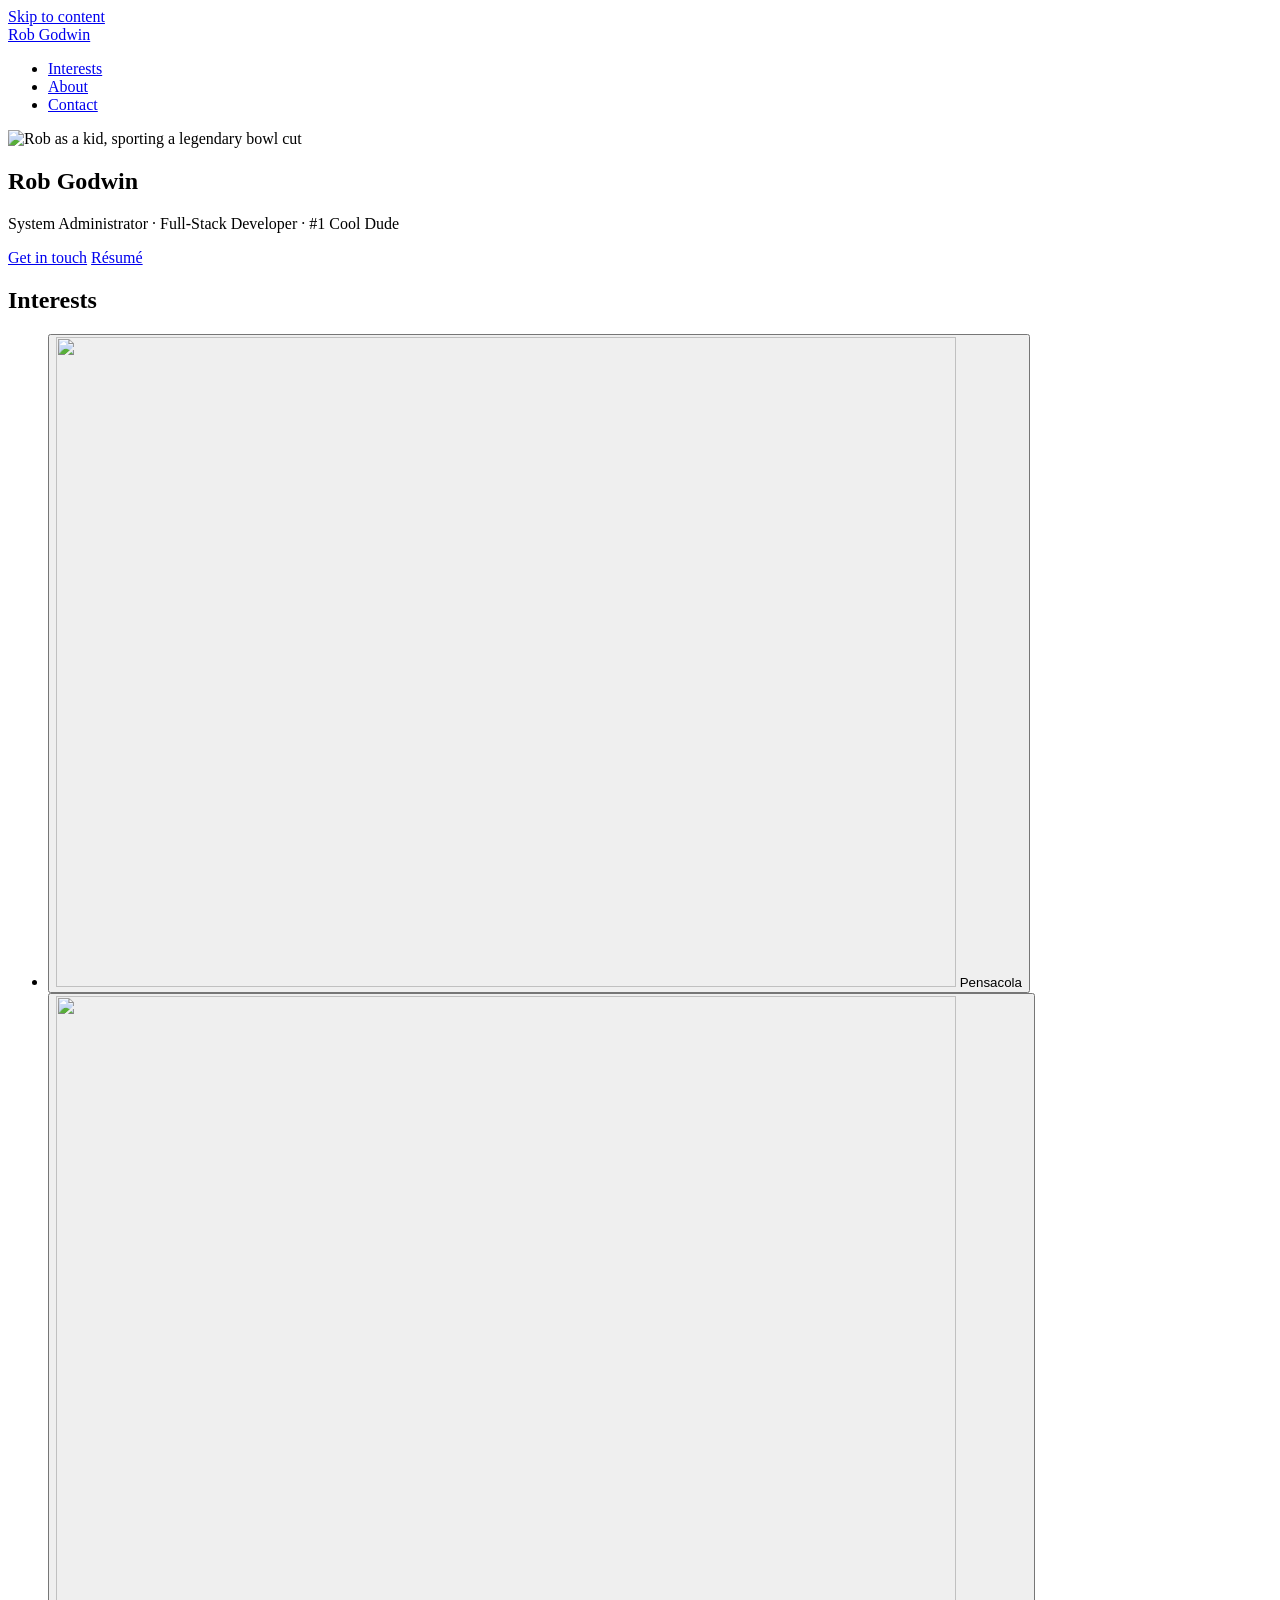
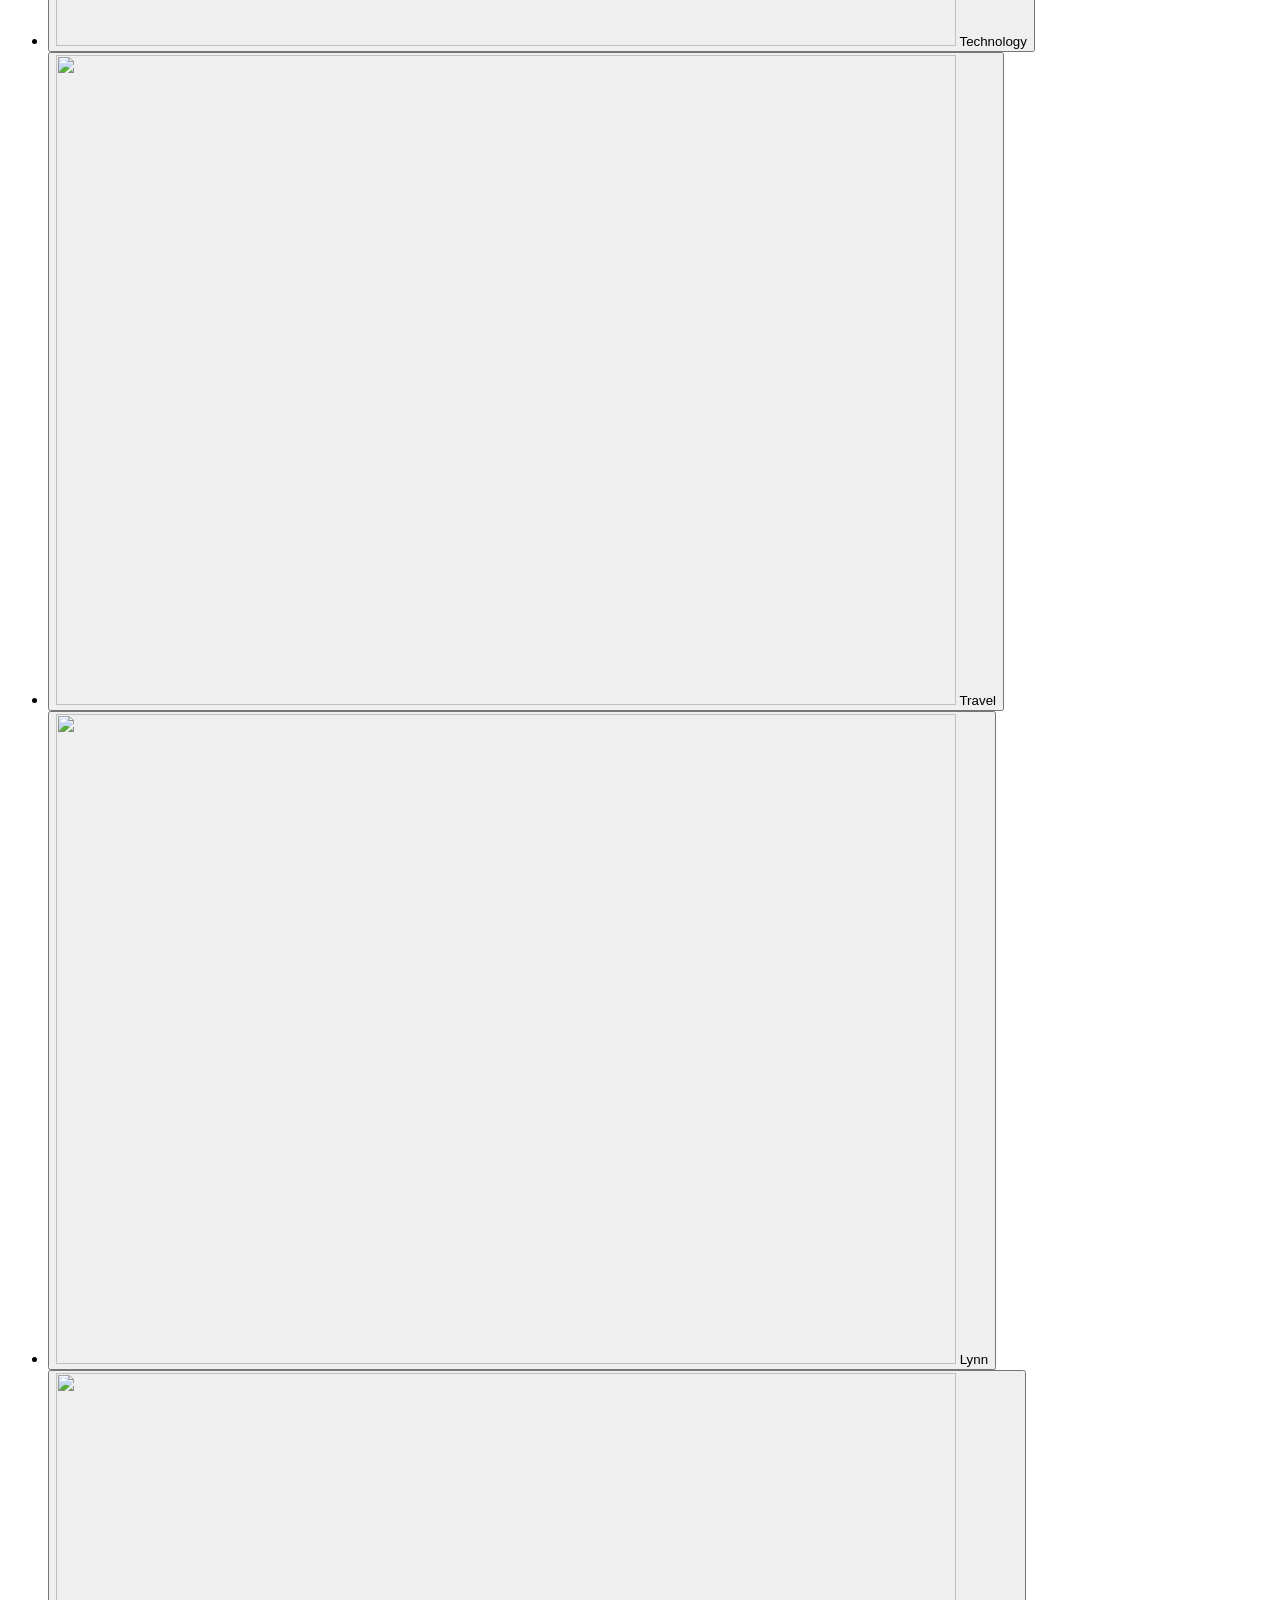
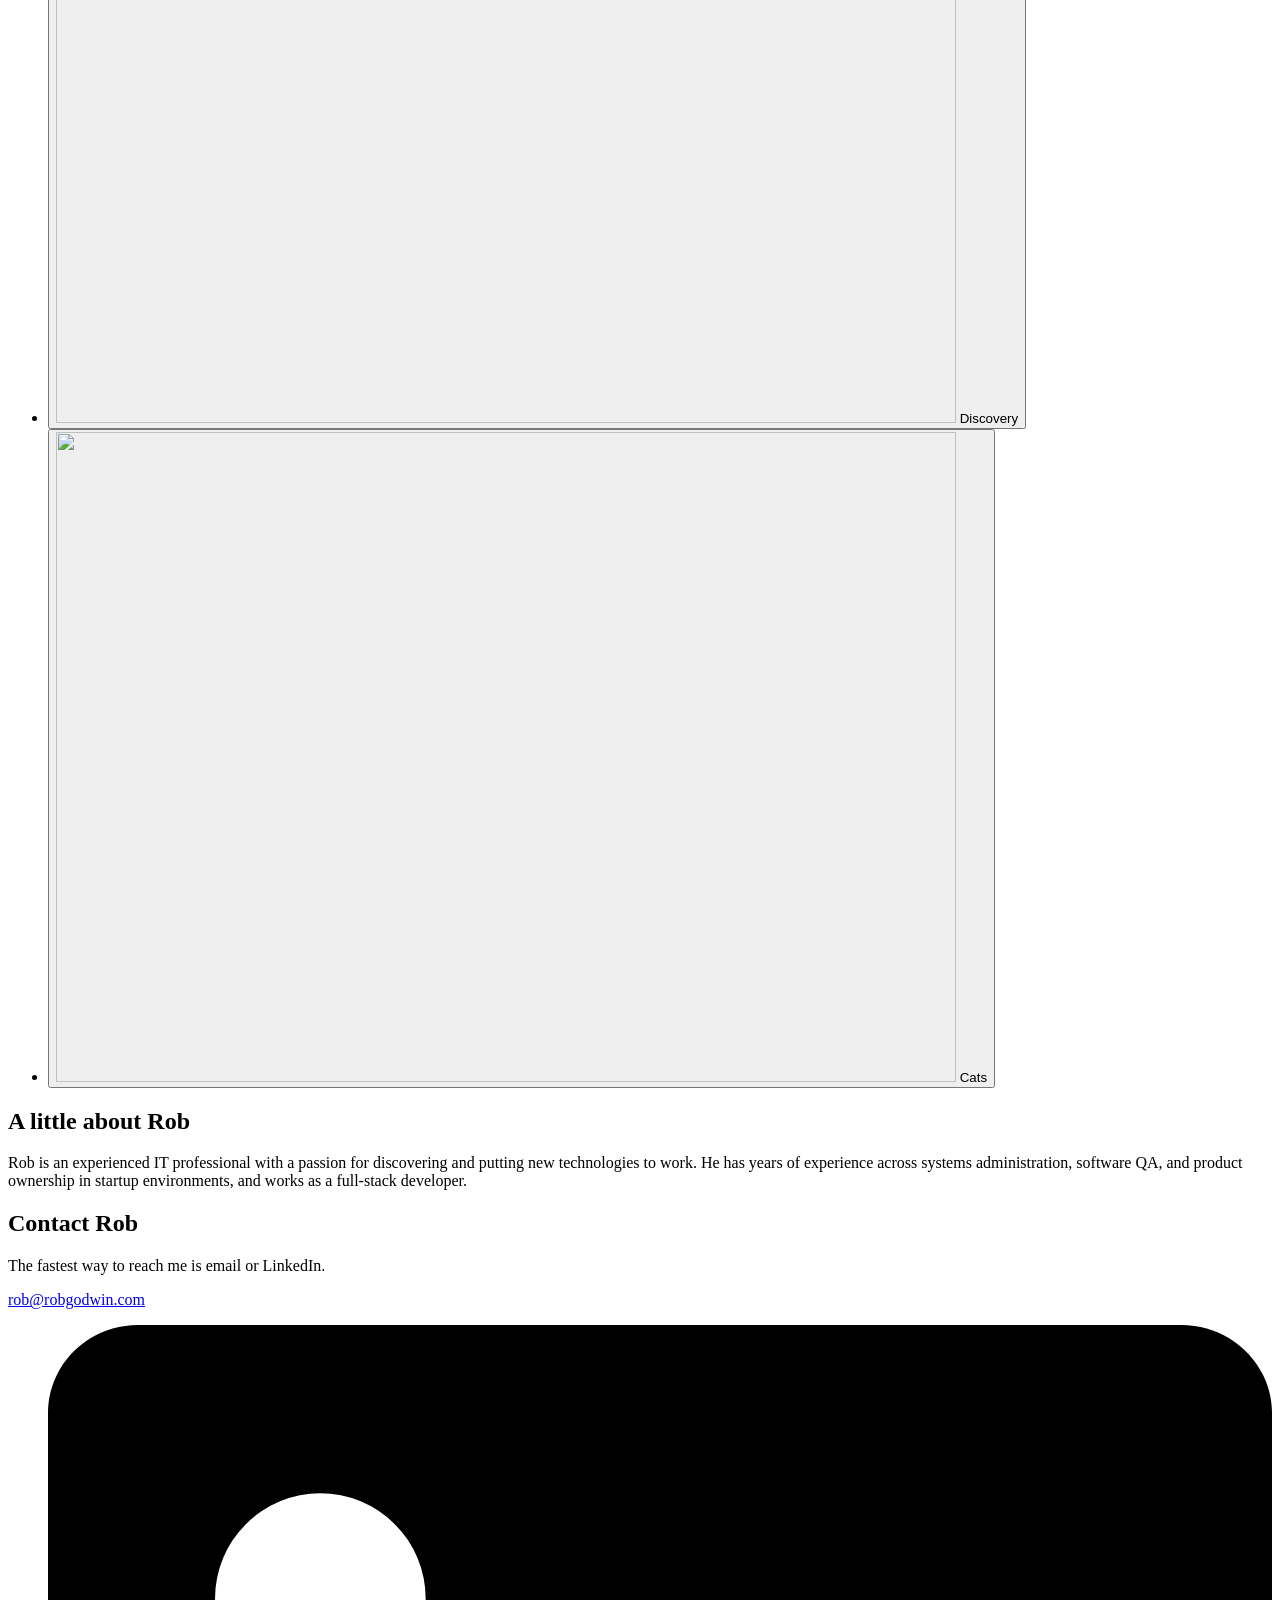
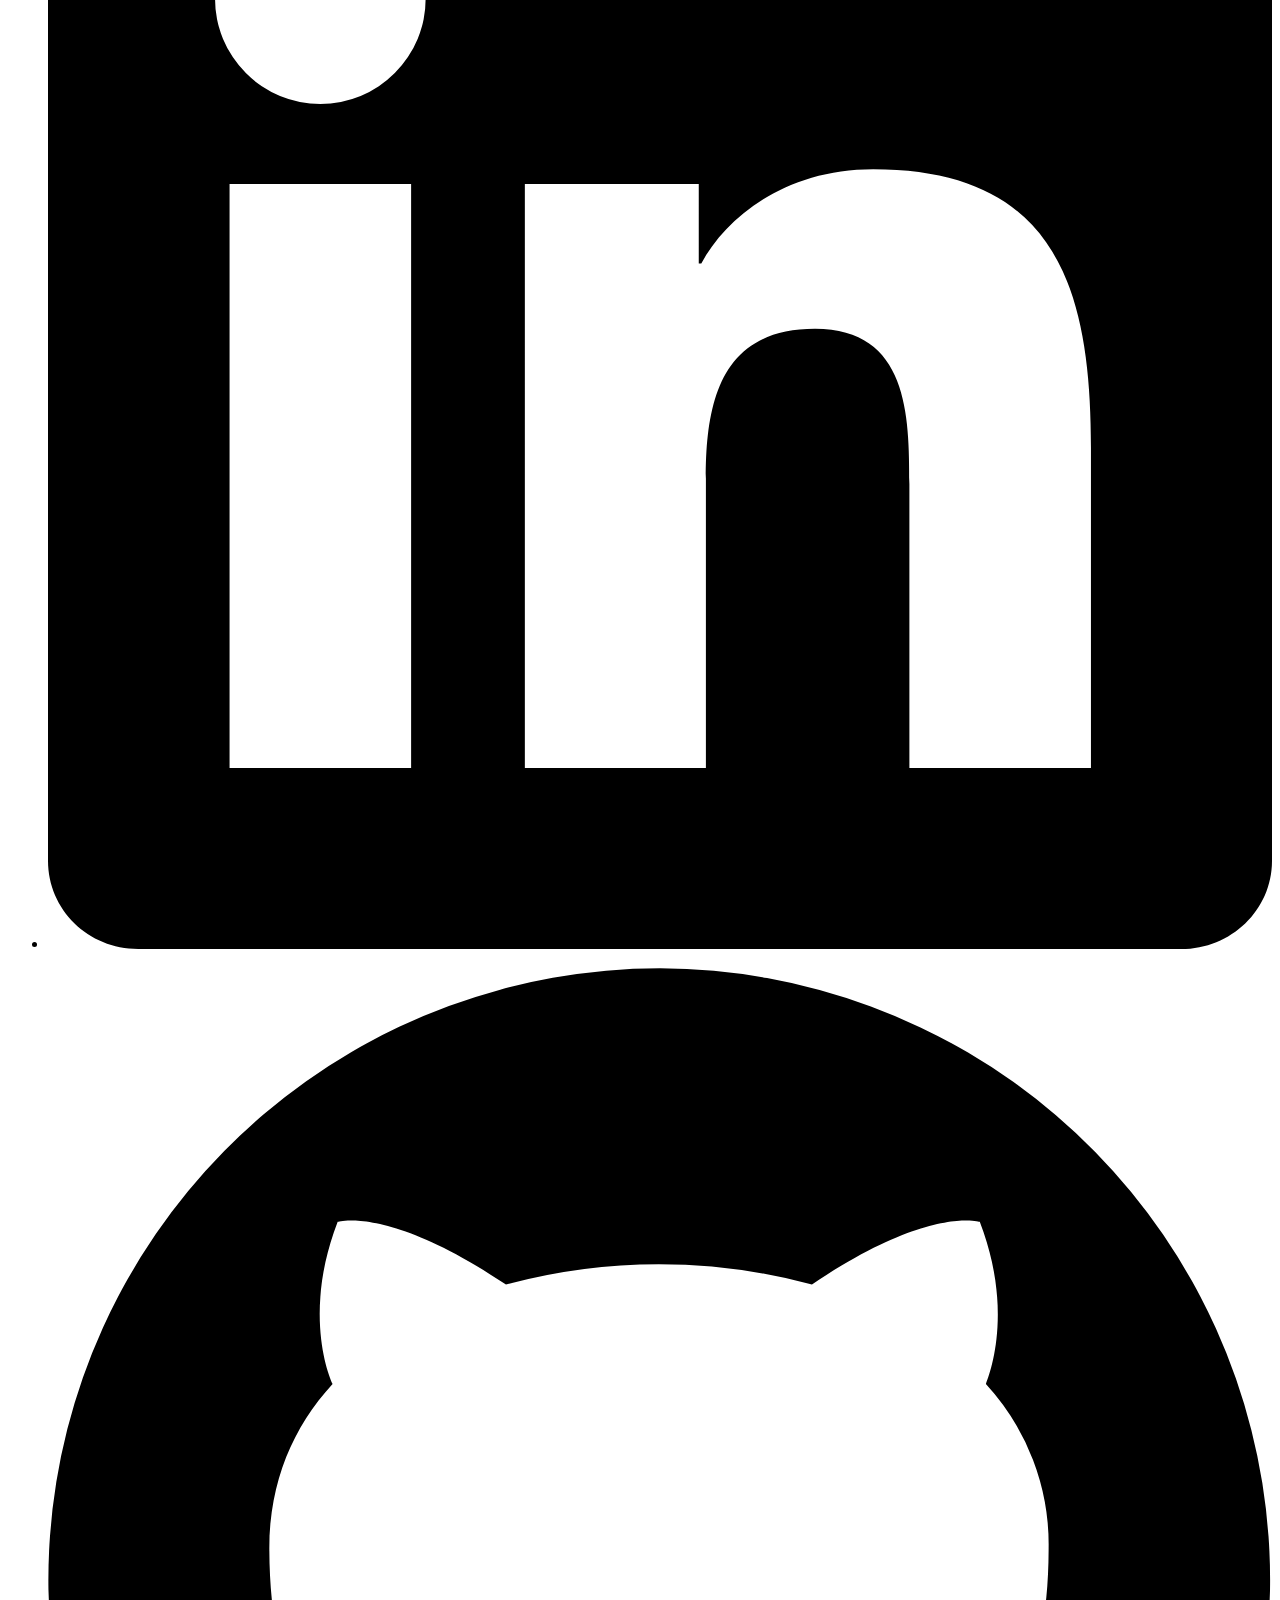
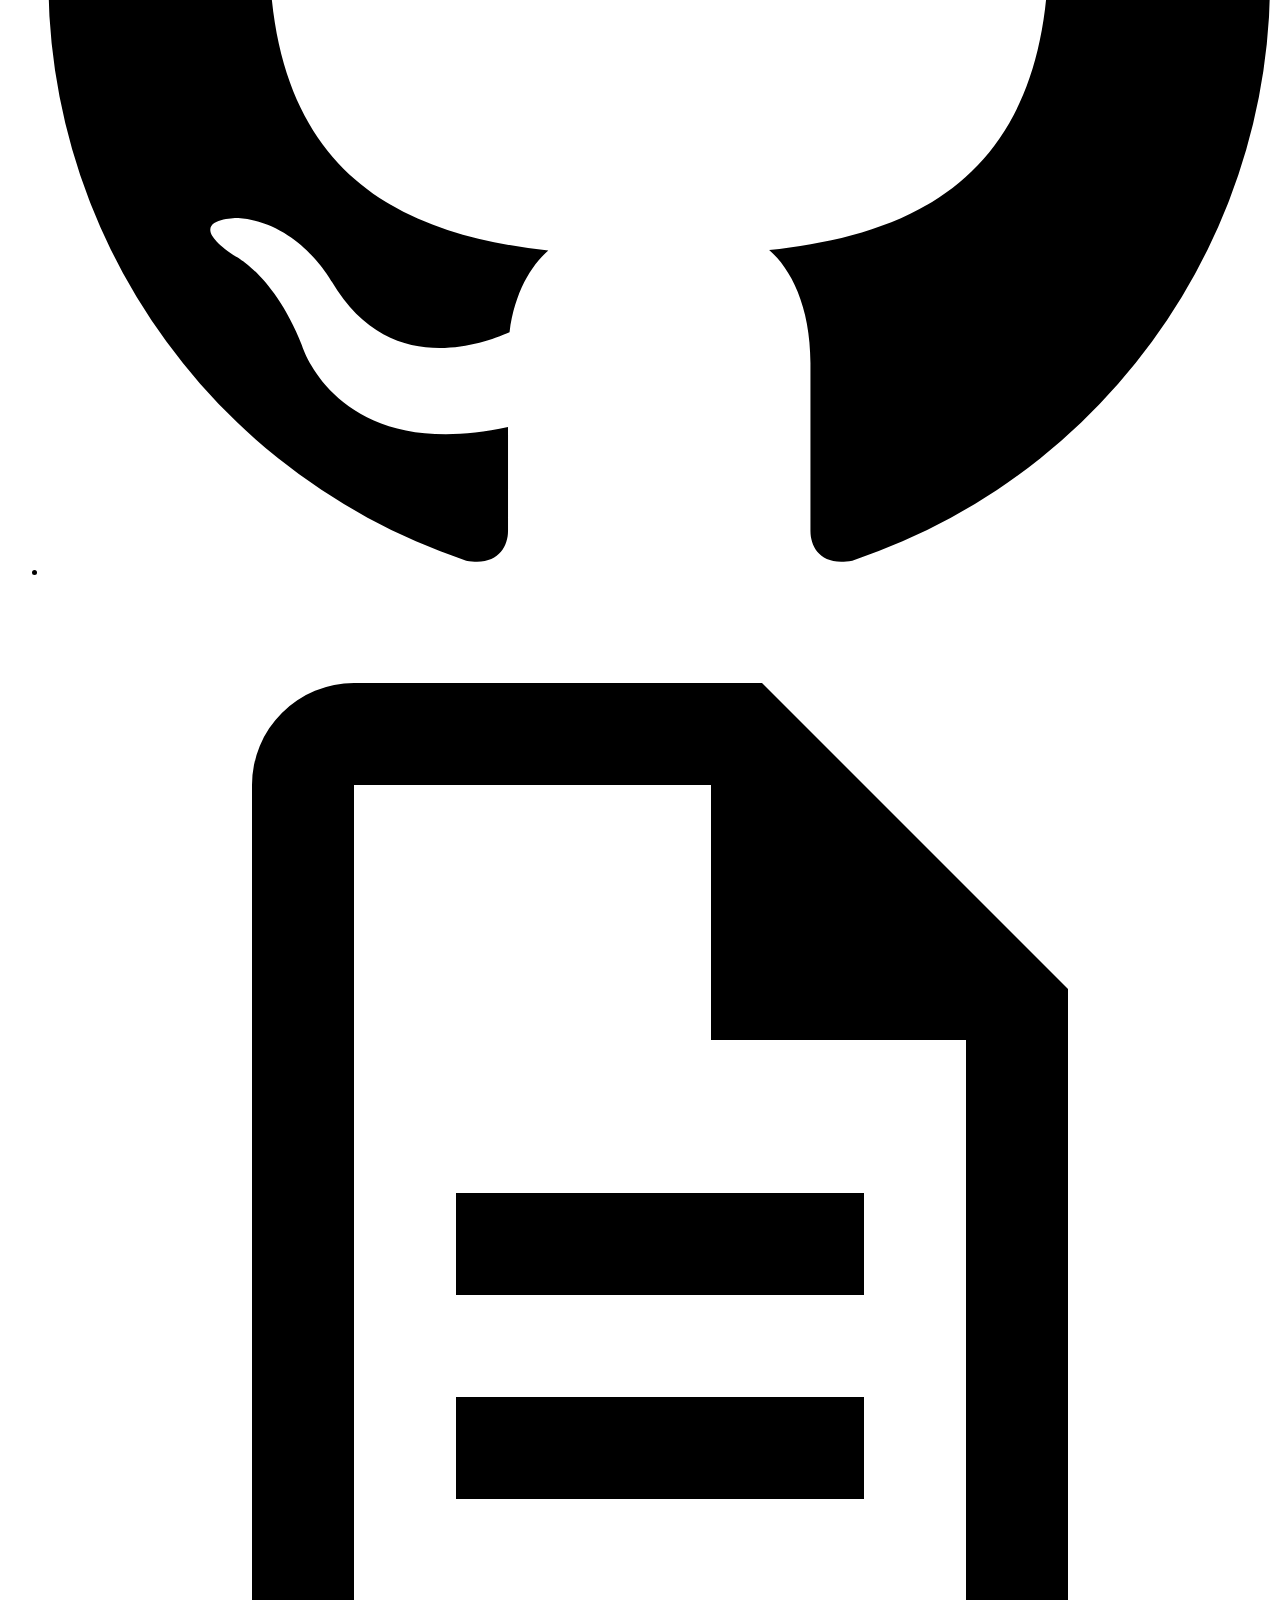
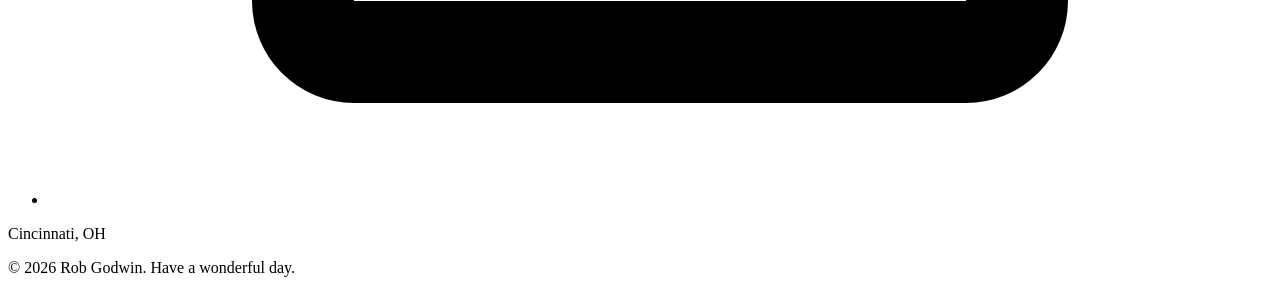
==== public/index.html @ 3078be49 "Rebuild site as dependency-free static page and deploy via GitHub Pages Replace the 2019 Bootstrap 3" ====
<!doctype html>
<html lang="en">
<head>
  <meta charset="utf-8">
  <meta name="viewport" content="width=device-width, initial-scale=1">
  <title>Rob Godwin</title>
  <meta name="description" content="Rob Godwin — systems administrator and full-stack developer based in Cincinnati, OH.">
  <meta name="author" content="Rob Godwin">
  <meta name="color-scheme" content="light dark">
  <meta name="theme-color" content="#1f6f5c">
  <link rel="canonical" href="https://robgodwin.com/">
  <meta property="og:type" content="website">
  <meta property="og:title" content="Rob Godwin">
  <meta property="og:description" content="Systems administrator and full-stack developer based in Cincinnati, OH.">
  <meta property="og:url" content="https://robgodwin.com/">
  <meta property="og:image" content="https://robgodwin.com/apple-touch-icon.png">
  <link rel="icon" type="image/png" href="/favicon.png">
  <link rel="apple-touch-icon" href="/apple-touch-icon.png">
  <link rel="stylesheet" href="/css/site.css">
  <script src="/js/site.js" defer></script>
</head>
<body>
  <a class="skip-link" href="#main">Skip to content</a>

  <header class="site-header">
    <nav class="nav container" aria-label="Primary">
      <a class="brand" href="#top">Rob Godwin</a>
      <ul class="nav-links">
        <li><a href="#interests">Interests</a></li>
        <li><a href="#about">About</a></li>
        <li><a href="#contact">Contact</a></li>
      </ul>
    </nav>
  </header>

  <main id="main">
    <section class="hero" id="top">
      <div class="container hero-inner">
        <img class="avatar" src="/img/profile.webp" width="256" height="256" alt="Rob as a kid, sporting a legendary bowl cut">
        <h1>Rob Godwin</h1>
        <p class="tagline">System Administrator <span aria-hidden="true">·</span> Full-Stack Developer <span aria-hidden="true">·</span> #1 Cool Dude</p>
        <div class="hero-actions">
          <a class="btn btn-primary" href="#contact">Get in touch</a>
          <a class="btn btn-ghost" href="https://robgodwinresume.s3.us-east-2.amazonaws.com/Rob+Godwin+resume.pdf" target="_blank" rel="noopener">Résumé</a>
        </div>
      </div>
    </section>

    <section class="section" id="interests" aria-labelledby="interests-title">
      <div class="container">
        <h2 id="interests-title" class="section-title">Interests</h2>
        <ul class="cards" role="list">
          <li>
            <button class="card" type="button" data-dialog="d-pensacola">
              <img src="/img/pensacola.webp" width="900" height="650" alt="" loading="lazy" decoding="async">
              <span class="card-label">Pensacola</span>
            </button>
          </li>
          <li>
            <button class="card" type="button" data-dialog="d-technology">
              <img src="/img/technology.webp" width="900" height="650" alt="" loading="lazy" decoding="async">
              <span class="card-label">Technology</span>
            </button>
          </li>
          <li>
            <button class="card" type="button" data-dialog="d-travel">
              <img src="/img/travel.webp" width="900" height="650" alt="" loading="lazy" decoding="async">
              <span class="card-label">Travel</span>
            </button>
          </li>
          <li>
            <button class="card" type="button" data-dialog="d-lynn">
              <img src="/img/lynn.webp" width="900" height="650" alt="" loading="lazy" decoding="async">
              <span class="card-label">Lynn</span>
            </button>
          </li>
          <li>
            <button class="card" type="button" data-dialog="d-discovery">
              <img src="/img/discovery.webp" width="900" height="650" alt="" loading="lazy" decoding="async">
              <span class="card-label">Discovery</span>
            </button>
          </li>
          <li>
            <button class="card" type="button" data-dialog="d-cats">
              <img src="/img/cats.webp" width="900" height="650" alt="" loading="lazy" decoding="async">
              <span class="card-label">Cats</span>
            </button>
          </li>
        </ul>
      </div>
    </section>

    <section class="section section-accent" id="about" aria-labelledby="about-title">
      <div class="container narrow">
        <h2 id="about-title" class="section-title">A little about Rob</h2>
        <p class="lede">Rob is an experienced IT professional with a passion for discovering and putting new technologies to work. He has years of experience across systems administration, software QA, and product ownership in startup environments, and works as a full-stack developer.</p>
      </div>
    </section>

    <section class="section" id="contact" aria-labelledby="contact-title">
      <div class="container narrow center">
        <h2 id="contact-title" class="section-title">Contact Rob</h2>
        <p>The fastest way to reach me is email or LinkedIn.</p>
        <div class="contact-links">
          <a class="btn btn-primary" href="mailto:rob@robgodwin.com">rob@robgodwin.com</a>
        </div>
        <ul class="social" role="list">
          <li>
            <a href="https://www.linkedin.com/in/rgodwin" target="_blank" rel="noopener" aria-label="LinkedIn">
              <svg viewBox="0 0 24 24" aria-hidden="true"><path d="M20.45 20.45h-3.56v-5.57c0-1.33-.02-3.04-1.85-3.04-1.86 0-2.14 1.45-2.14 2.94v5.67H9.35V9h3.41v1.56h.05c.48-.9 1.64-1.85 3.37-1.85 3.6 0 4.27 2.37 4.27 5.46v6.28zM5.34 7.43a2.06 2.06 0 1 1 0-4.13 2.06 2.06 0 0 1 0 4.13zM7.12 20.45H3.56V9h3.56v11.45zM22.22 0H1.77C.79 0 0 .77 0 1.73v20.54C0 23.23.79 24 1.77 24h20.45c.98 0 1.78-.77 1.78-1.73V1.73C24 .77 23.2 0 22.22 0z"/></svg>
            </a>
          </li>
          <li>
            <a href="https://github.com/godwinrob" target="_blank" rel="noopener" aria-label="GitHub">
              <svg viewBox="0 0 24 24" aria-hidden="true"><path d="M12 .3a12 12 0 0 0-3.8 23.38c.6.12.82-.26.82-.58v-2.04c-3.34.73-4.04-1.6-4.04-1.6-.55-1.4-1.34-1.77-1.34-1.77-1.08-.74.09-.73.09-.73 1.2.09 1.83 1.24 1.83 1.24 1.07 1.83 2.8 1.3 3.49 1 .1-.78.42-1.3.76-1.6-2.67-.3-5.47-1.33-5.47-5.93 0-1.31.47-2.38 1.24-3.22-.14-.3-.54-1.52.1-3.18 0 0 1-.32 3.3 1.23a11.5 11.5 0 0 1 6 0c2.28-1.55 3.29-1.23 3.29-1.23.64 1.66.24 2.88.12 3.18a4.65 4.65 0 0 1 1.23 3.22c0 4.61-2.8 5.63-5.48 5.92.42.36.81 1.1.81 2.22v3.29c0 .32.21.7.82.58A12 12 0 0 0 12 .3"/></svg>
            </a>
          </li>
          <li>
            <a href="https://robgodwinresume.s3.us-east-2.amazonaws.com/Rob+Godwin+resume.pdf" target="_blank" rel="noopener" aria-label="Résumé (PDF)">
              <svg viewBox="0 0 24 24" aria-hidden="true"><path d="M14 2H6a2 2 0 0 0-2 2v16a2 2 0 0 0 2 2h12a2 2 0 0 0 2-2V8l-6-6zm4 18H6V4h7v5h5v11zM8 12h8v2H8v-2zm0 4h8v2H8v-2z"/></svg>
            </a>
          </li>
        </ul>
      </div>
    </section>
  </main>

  <footer class="site-footer">
    <div class="container footer-inner">
      <p>Cincinnati, OH</p>
      <p>&copy; <span id="year">2026</span> Rob Godwin. Have a wonderful day.</p>
    </div>
  </footer>

  <!-- Interest dialogs -->
  <dialog id="d-pensacola" aria-labelledby="d-pensacola-t">
    <img src="/img/pensacola.webp" width="900" height="650" alt="The Pensacola Beach water tower against a blue sky" loading="lazy">
    <div class="dialog-body">
      <h3 id="d-pensacola-t">Pensacola</h3>
      <p>Rob considers Pensacola, FL his hometown, though he currently resides in Cincinnati, OH and has no plans to leave anytime soon.</p>
      <form method="dialog"><button class="btn btn-ghost">Close</button></form>
    </div>
  </dialog>
  <dialog id="d-technology" aria-labelledby="d-technology-t">
    <img src="/img/technology.webp" width="900" height="650" alt="Rows of server racks glowing blue" loading="lazy">
    <div class="dialog-body">
      <h3 id="d-technology-t">Technology</h3>
      <p>Rob has always had an interest in and fascination with modern technology, and has had the amazing opportunity to work in tech for well over a decade.</p>
      <form method="dialog"><button class="btn btn-ghost">Close</button></form>
    </div>
  </dialog>
  <dialog id="d-travel" aria-labelledby="d-travel-t">
    <img src="/img/travel.webp" width="900" height="650" alt="Neon-lit buildings in Akihabara, Tokyo at night" loading="lazy">
    <div class="dialog-body">
      <h3 id="d-travel-t">Travel</h3>
      <p>Rob hopes to travel the world. He took this photo in Akihabara, Japan in 2012.</p>
      <form method="dialog"><button class="btn btn-ghost">Close</button></form>
    </div>
  </dialog>
  <dialog id="d-lynn" aria-labelledby="d-lynn-t">
    <img src="/img/lynn.webp" width="900" height="650" alt="Rob and Lynn smiling under holiday lights" loading="lazy">
    <div class="dialog-body">
      <h3 id="d-lynn-t">Lynn</h3>
      <p>Rob met Lynn shortly after moving to Cincinnati. She is the love of his life.</p>
      <form method="dialog"><button class="btn btn-ghost">Close</button></form>
    </div>
  </dialog>
  <dialog id="d-discovery" aria-labelledby="d-discovery-t">
    <img src="/img/discovery.webp" width="900" height="650" alt="Tech Elevator logo" loading="lazy">
    <div class="dialog-body">
      <h3 id="d-discovery-t">Discovery</h3>
      <p>Rob has always had a passion for learning new things. He sharpened his development skills at Tech Elevator on the way to becoming a full-stack developer.</p>
      <form method="dialog"><button class="btn btn-ghost">Close</button></form>
    </div>
  </dialog>
  <dialog id="d-cats" aria-labelledby="d-cats-t">
    <img src="/img/cats.webp" width="900" height="650" alt="Brock, a tabby cat, napping on a blanket" loading="lazy">
    <div class="dialog-body">
      <h3 id="d-cats-t">Cats</h3>
      <p>Brock getting in a morning nap. We have three loving cats: Brock, Teddy &amp; Evie!</p>
      <form method="dialog"><button class="btn btn-ghost">Close</button></form>
    </div>
  </dialog>
</body>
</html>
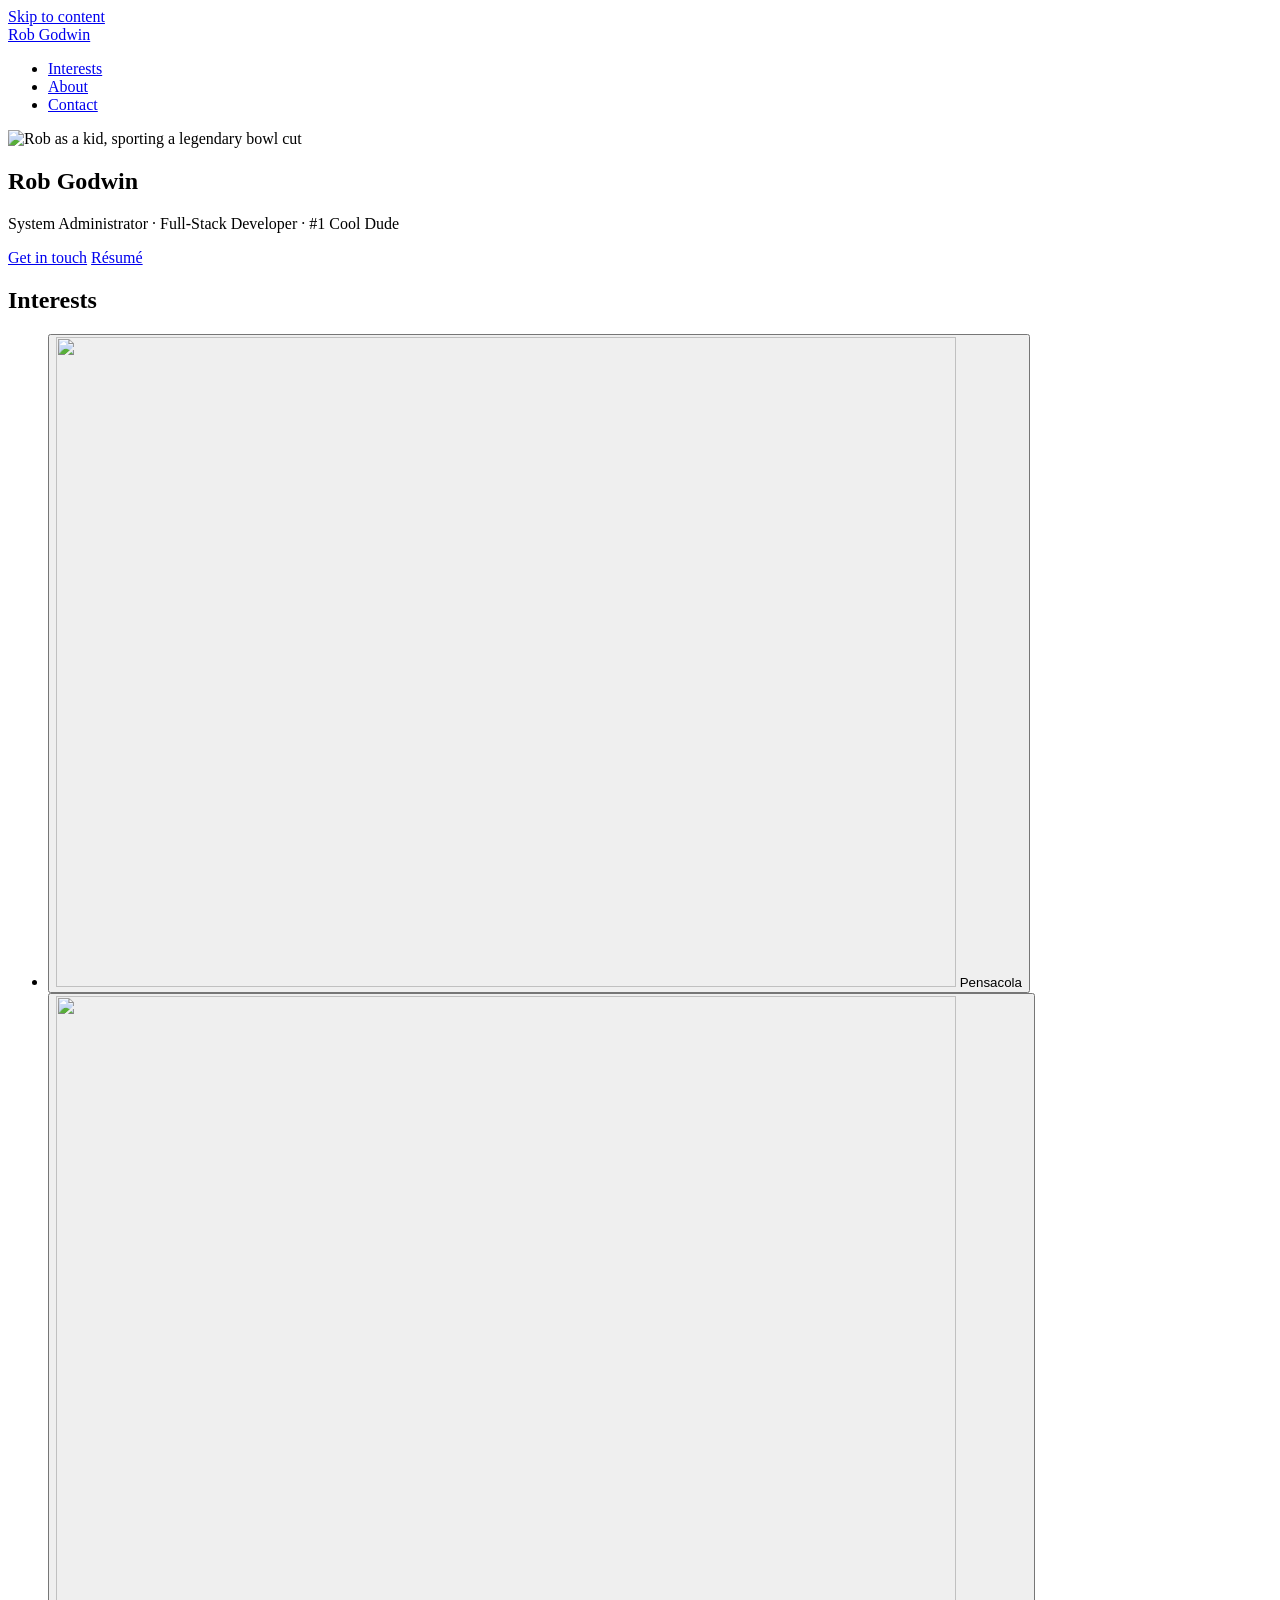
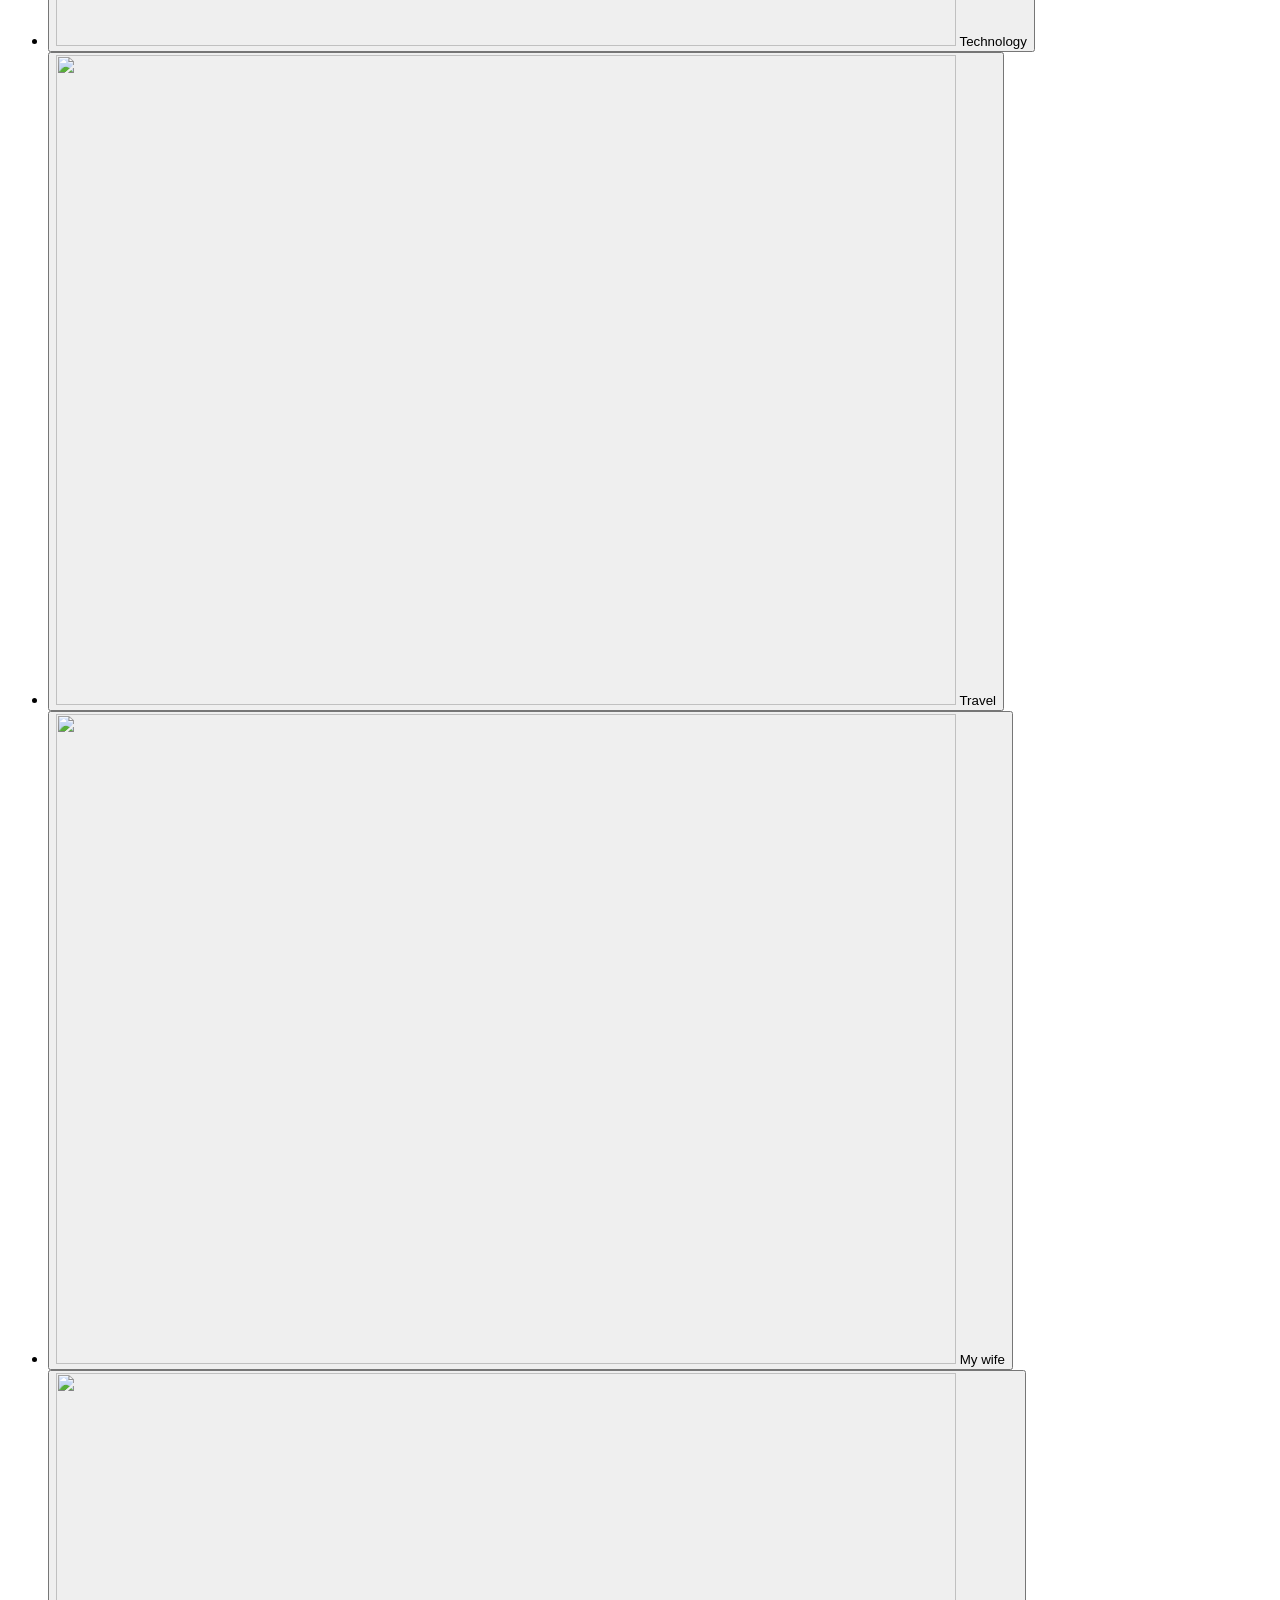
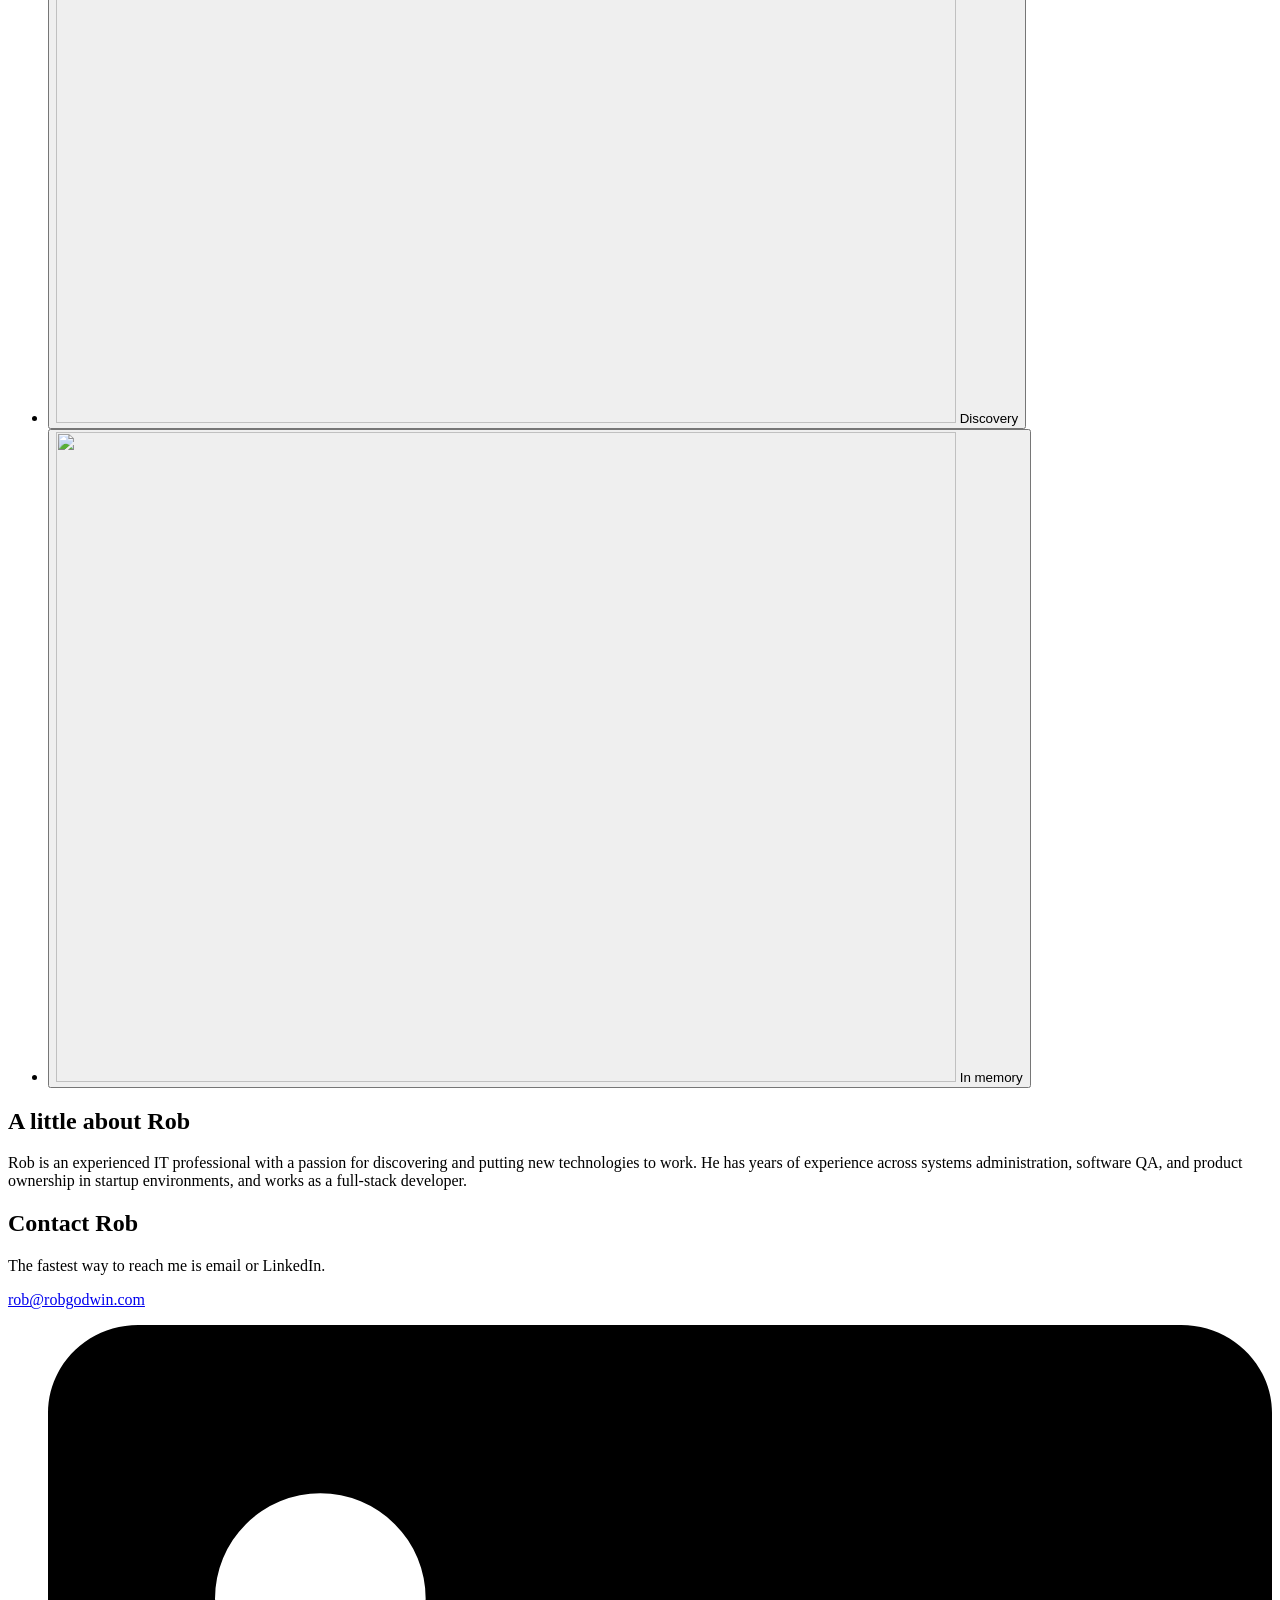
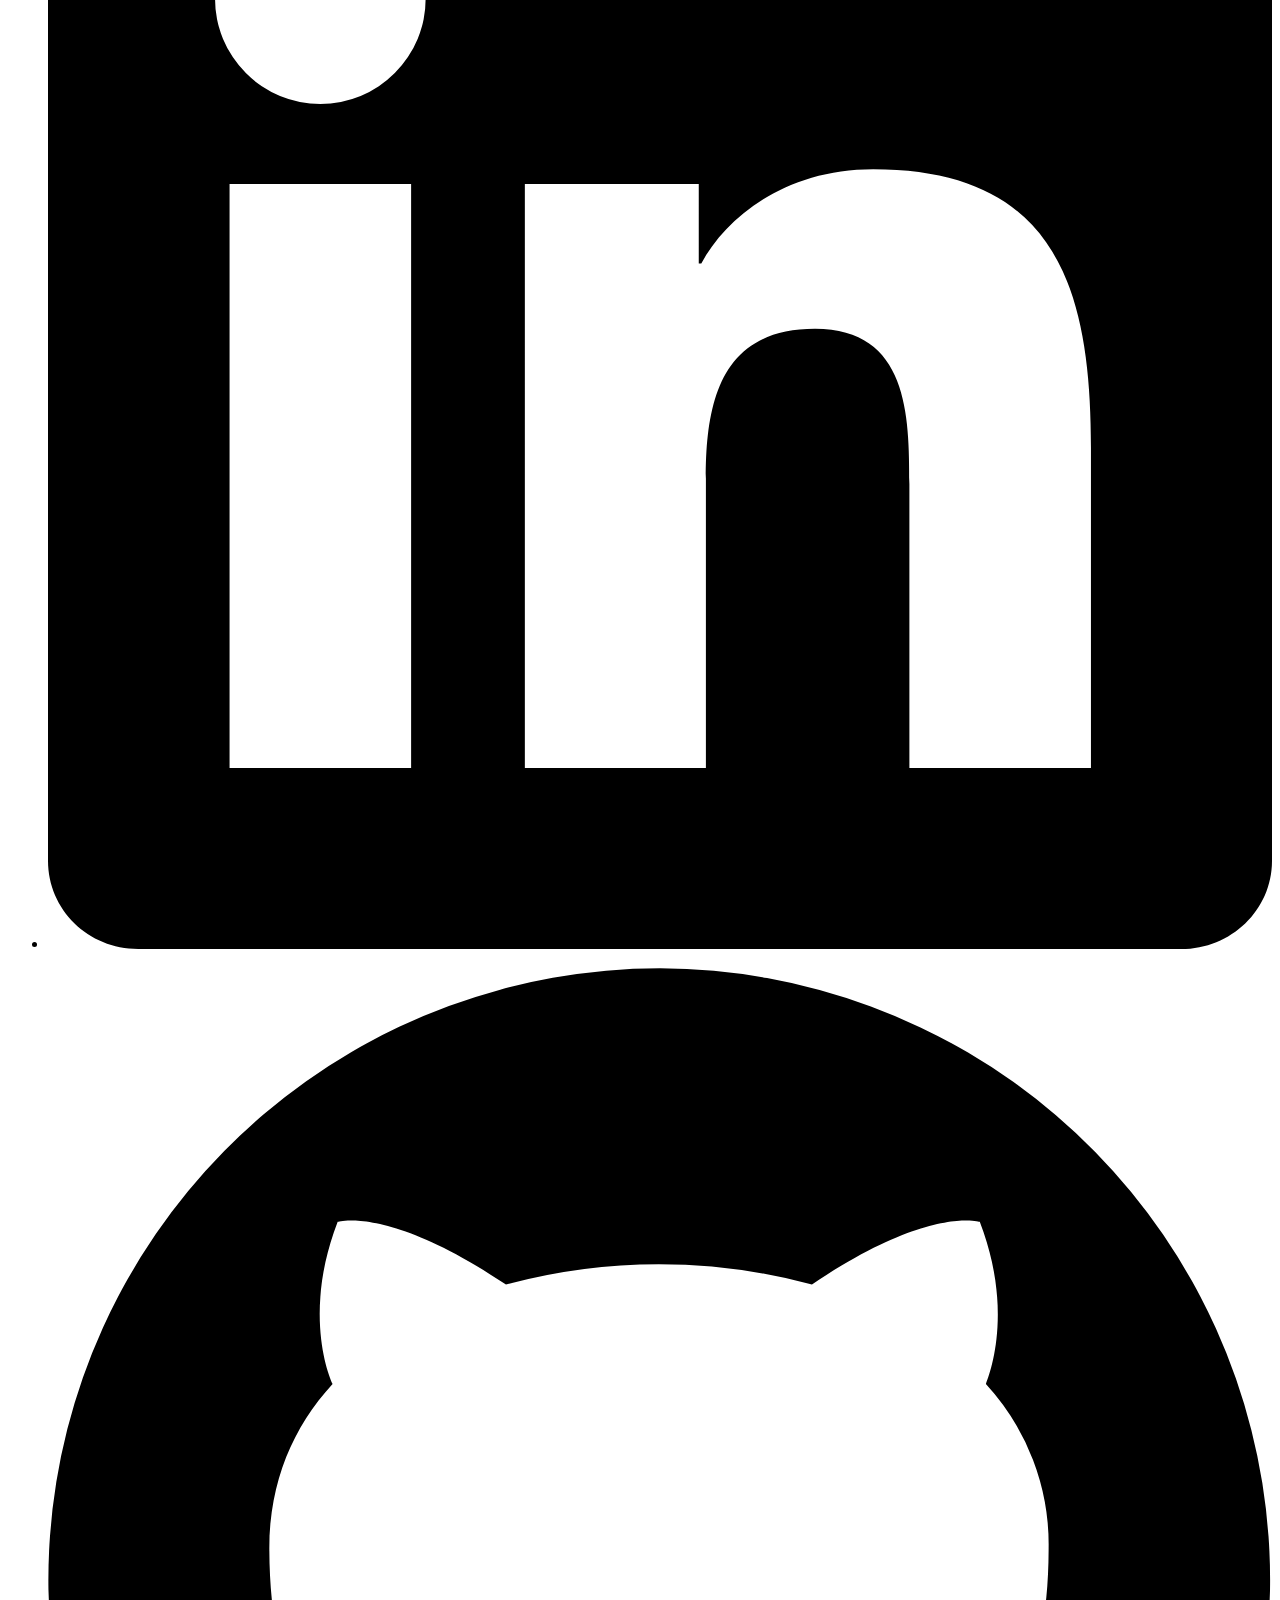
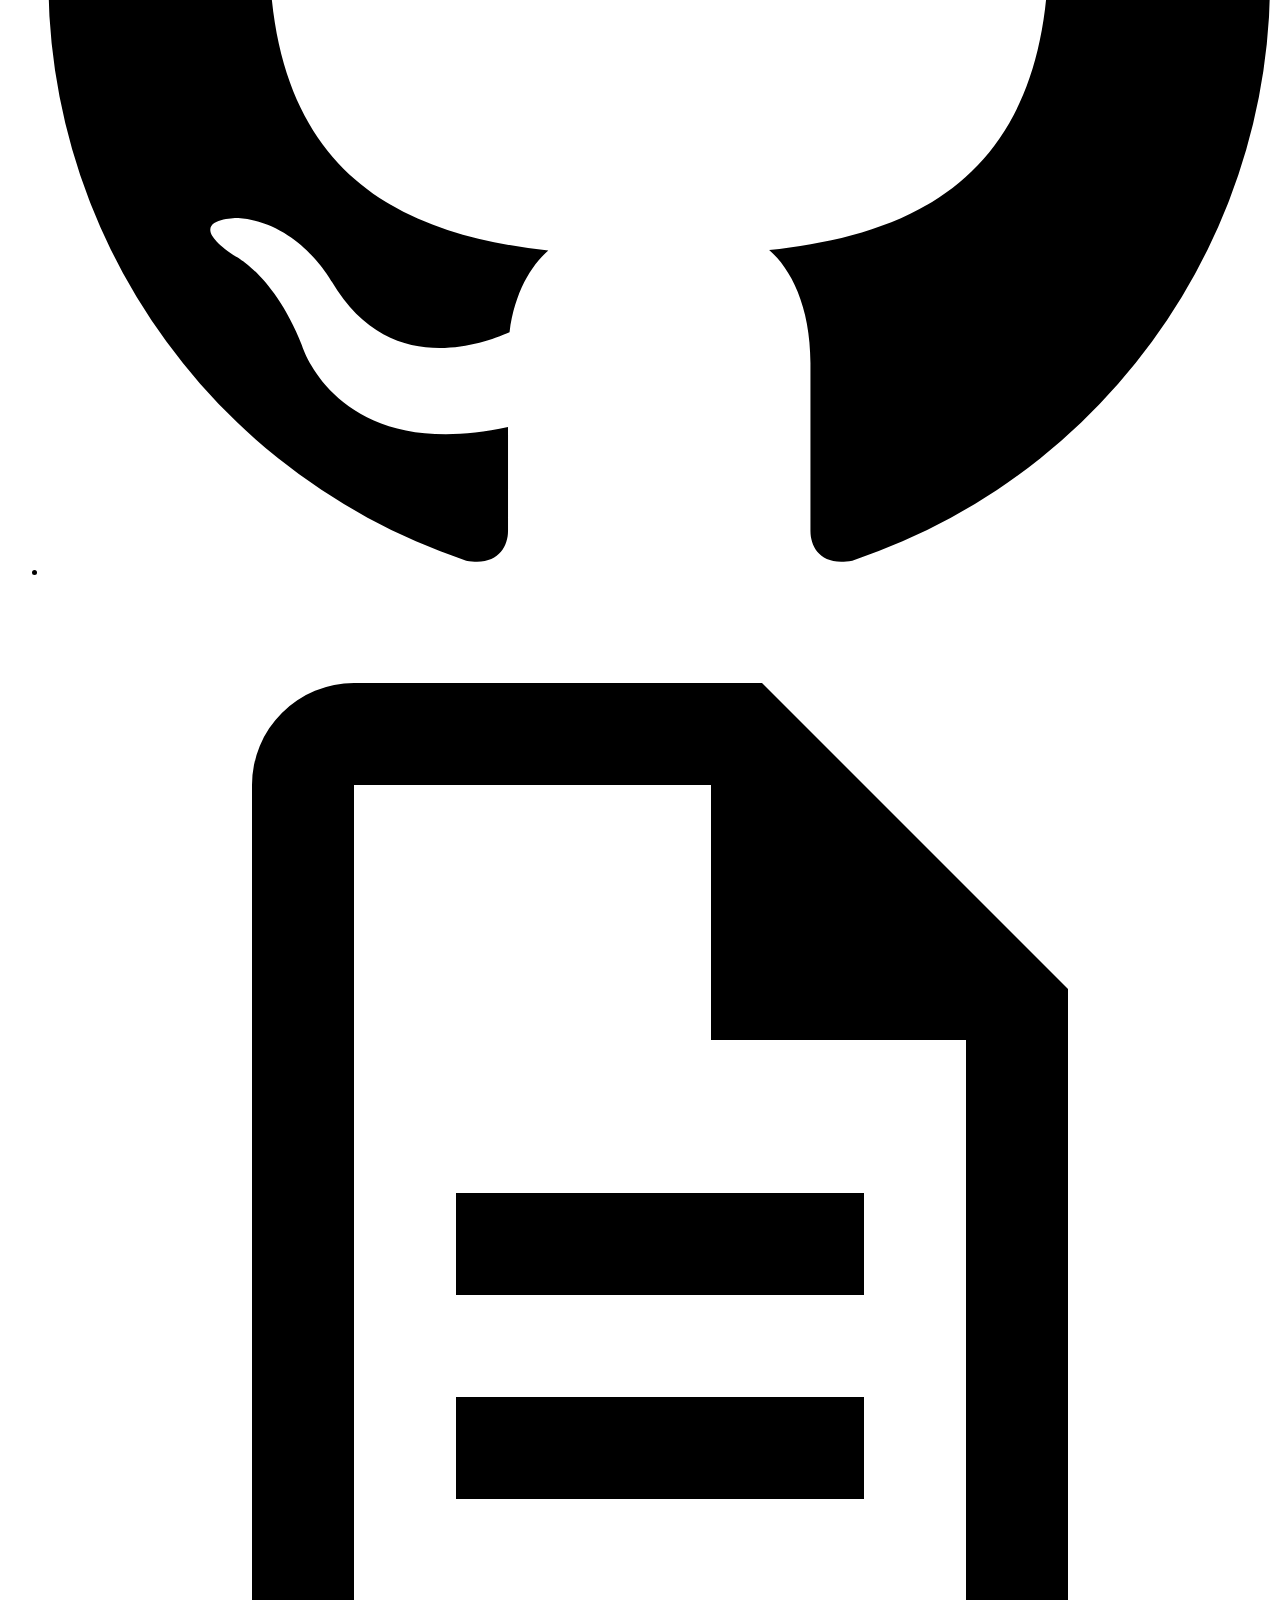
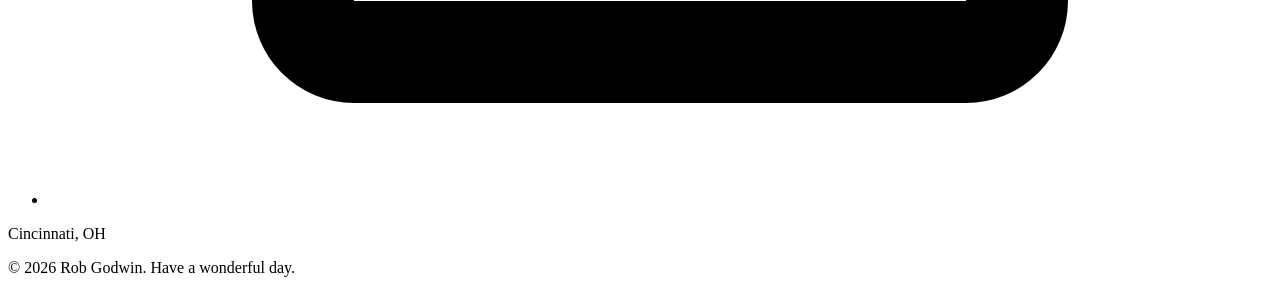
==== commit b4e74b7d: "Update Lynn and cats copy Lynn is now Rob's wife; the cats card becomes a memorial to Brock, Teddy a" ====
--- a/public/index.html
+++ b/public/index.html
@@ -4,16 +4,21 @@
   <meta charset="utf-8">
   <meta name="viewport" content="width=device-width, initial-scale=1">
   <title>Rob Godwin</title>
-  <meta name="description" content="Rob Godwin — systems administrator and full-stack developer based in Cincinnati, OH.">
+  <meta name="description" content="Rob Godwin — systems administrator and full-stack developer based in Cincinnati, OH. #1 Cool Dude.">
   <meta name="author" content="Rob Godwin">
   <meta name="color-scheme" content="light dark">
-  <meta name="theme-color" content="#1f6f5c">
+  <meta name="theme-color" content="#fbfaf7" media="(prefers-color-scheme: light)">
+  <meta name="theme-color" content="#111416" media="(prefers-color-scheme: dark)">
   <link rel="canonical" href="https://robgodwin.com/">
   <meta property="og:type" content="website">
   <meta property="og:title" content="Rob Godwin">
-  <meta property="og:description" content="Systems administrator and full-stack developer based in Cincinnati, OH.">
+  <meta property="og:description" content="Systems administrator and full-stack developer based in Cincinnati, OH. #1 Cool Dude.">
   <meta property="og:url" content="https://robgodwin.com/">
-  <meta property="og:image" content="https://robgodwin.com/apple-touch-icon.png">
+  <meta property="og:image" content="https://robgodwin.com/og-image.png">
+  <meta property="og:image:width" content="1200">
+  <meta property="og:image:height" content="630">
+  <meta property="og:image:alt" content="Rob Godwin">
+  <meta name="twitter:card" content="summary_large_image">
   <link rel="icon" type="image/png" href="/favicon.png">
   <link rel="apple-touch-icon" href="/apple-touch-icon.png">
   <link rel="stylesheet" href="/css/site.css">
@@ -71,7 +76,7 @@
           <li>
             <button class="card" type="button" data-dialog="d-lynn">
               <img src="/img/lynn.webp" width="900" height="650" alt="" loading="lazy" decoding="async">
-              <span class="card-label">Lynn</span>
+              <span class="card-label">My wife</span>
             </button>
           </li>
           <li>
@@ -83,7 +88,7 @@
           <li>
             <button class="card" type="button" data-dialog="d-cats">
               <img src="/img/cats.webp" width="900" height="650" alt="" loading="lazy" decoding="async">
-              <span class="card-label">Cats</span>
+              <span class="card-label">In memory</span>
             </button>
           </li>
         </ul>
@@ -160,8 +165,8 @@
   <dialog id="d-lynn" aria-labelledby="d-lynn-t">
     <img src="/img/lynn.webp" width="900" height="650" alt="Rob and Lynn smiling under holiday lights" loading="lazy">
     <div class="dialog-body">
-      <h3 id="d-lynn-t">Lynn</h3>
-      <p>Rob met Lynn shortly after moving to Cincinnati. She is the love of his life.</p>
+      <h3 id="d-lynn-t">My wife, Lynn</h3>
+      <p>Rob met Lynn shortly after moving to Cincinnati, and she is now his wife and the love of his life.</p>
       <form method="dialog"><button class="btn btn-ghost">Close</button></form>
     </div>
   </dialog>
@@ -176,8 +181,8 @@
   <dialog id="d-cats" aria-labelledby="d-cats-t">
     <img src="/img/cats.webp" width="900" height="650" alt="Brock, a tabby cat, napping on a blanket" loading="lazy">
     <div class="dialog-body">
-      <h3 id="d-cats-t">Cats</h3>
-      <p>Brock getting in a morning nap. We have three loving cats: Brock, Teddy &amp; Evie!</p>
+      <h3 id="d-cats-t">Brock, Teddy &amp; Evie</h3>
+      <p>In loving memory of our three cats, Brock, Teddy &amp; Evie. Here's Brock getting in a morning nap. They were family, and we miss them dearly.</p>
       <form method="dialog"><button class="btn btn-ghost">Close</button></form>
     </div>
   </dialog>
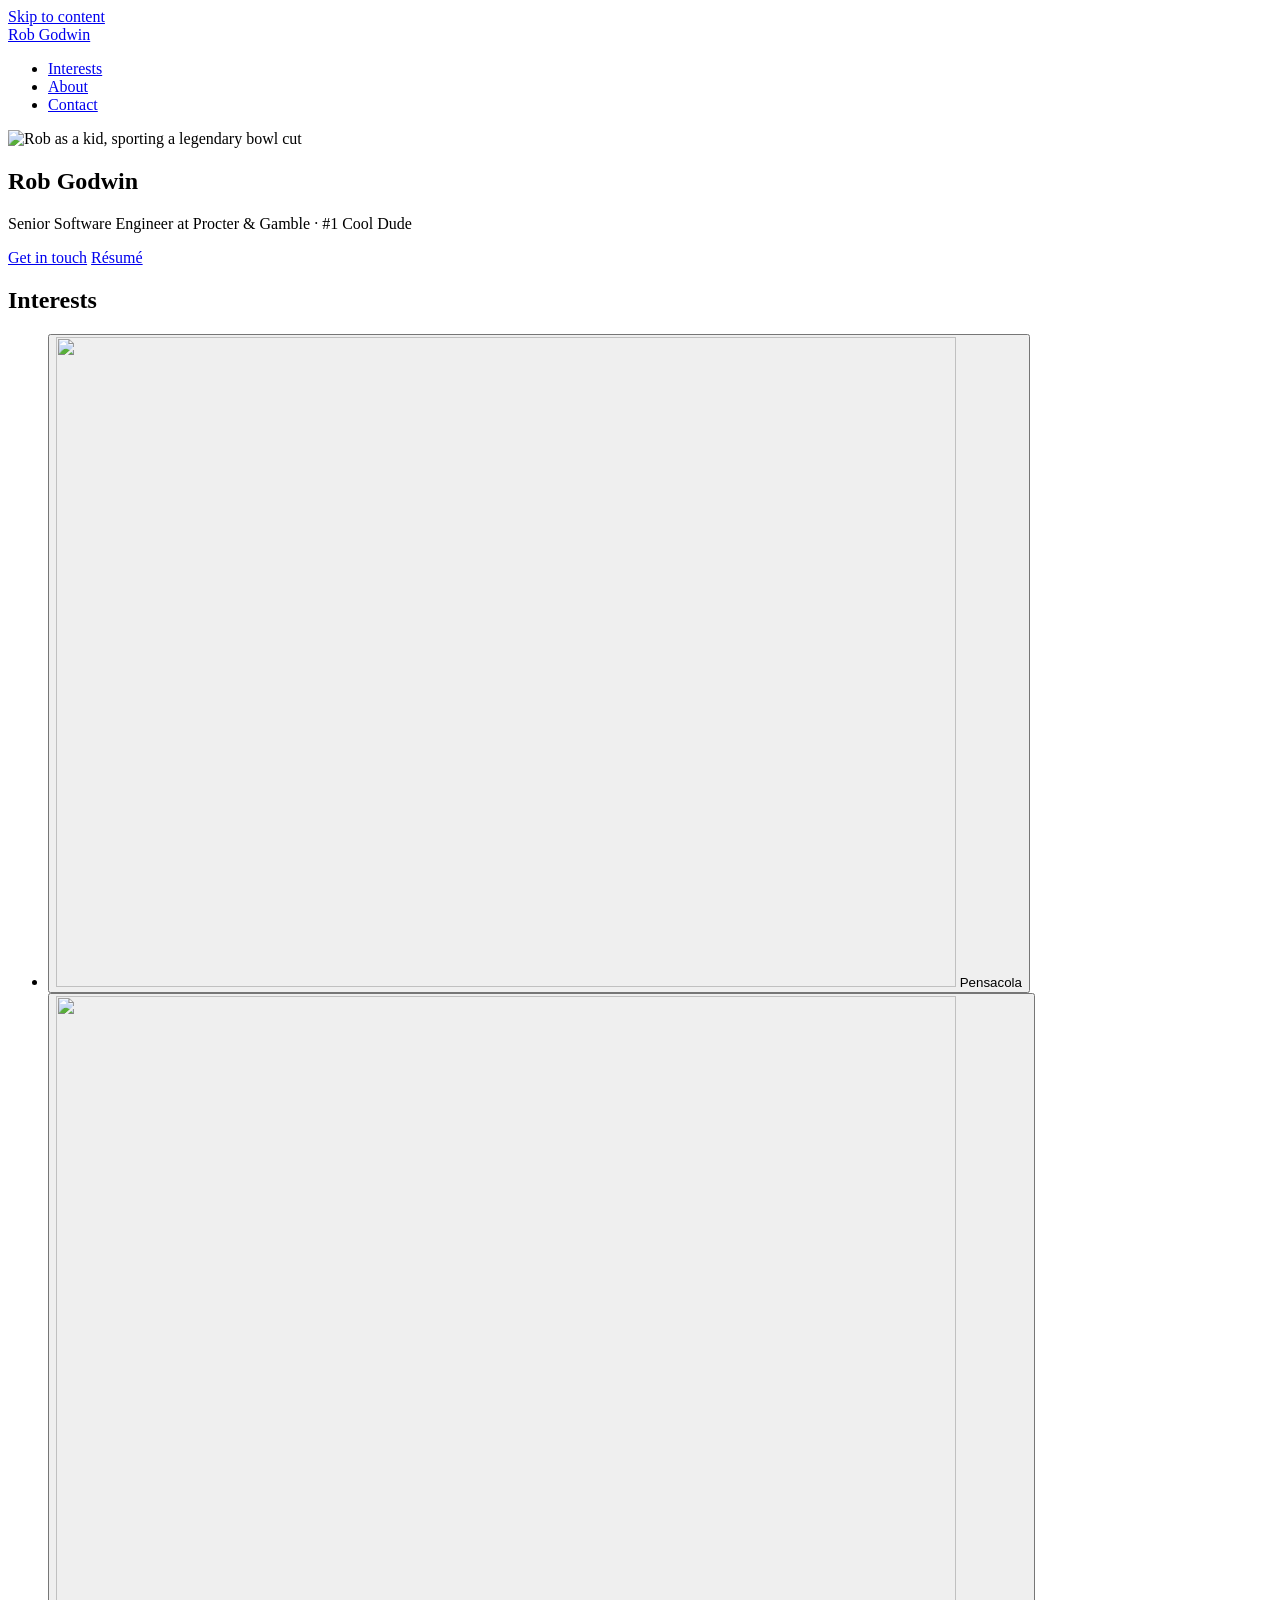
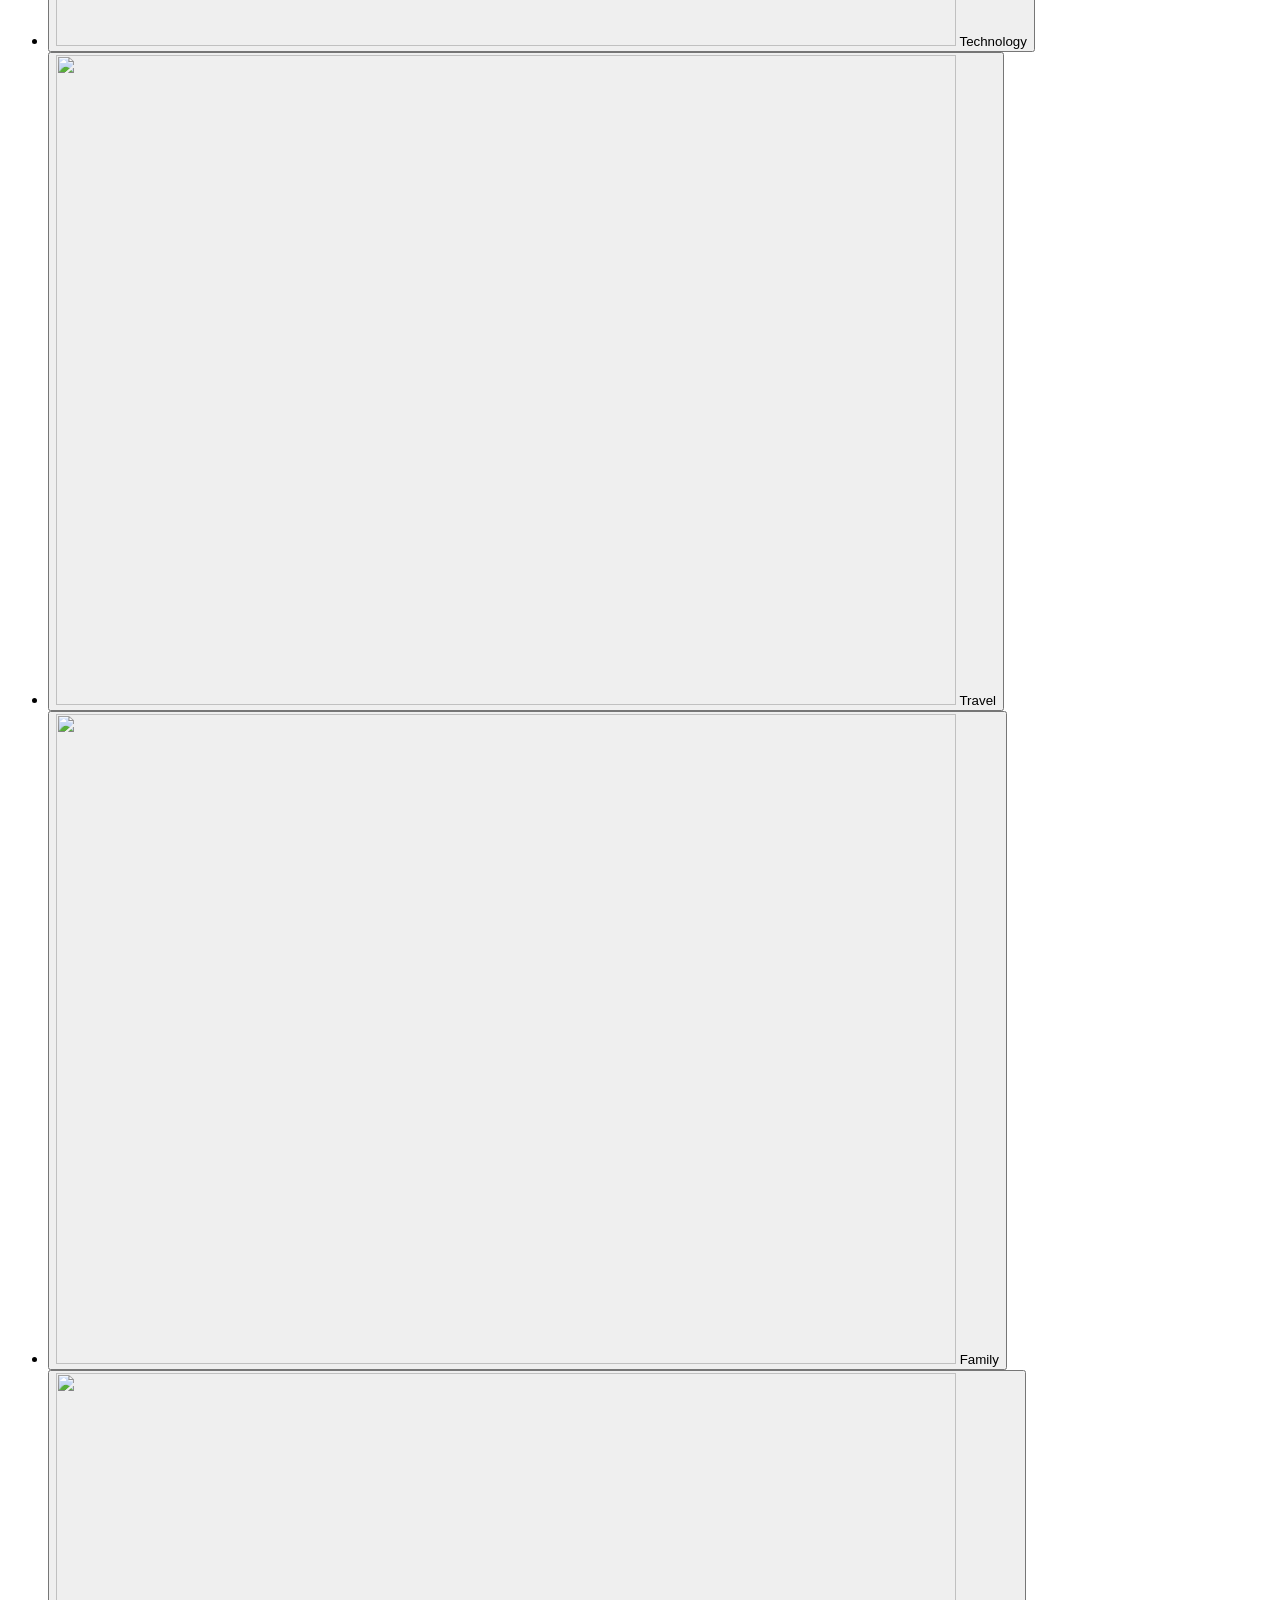
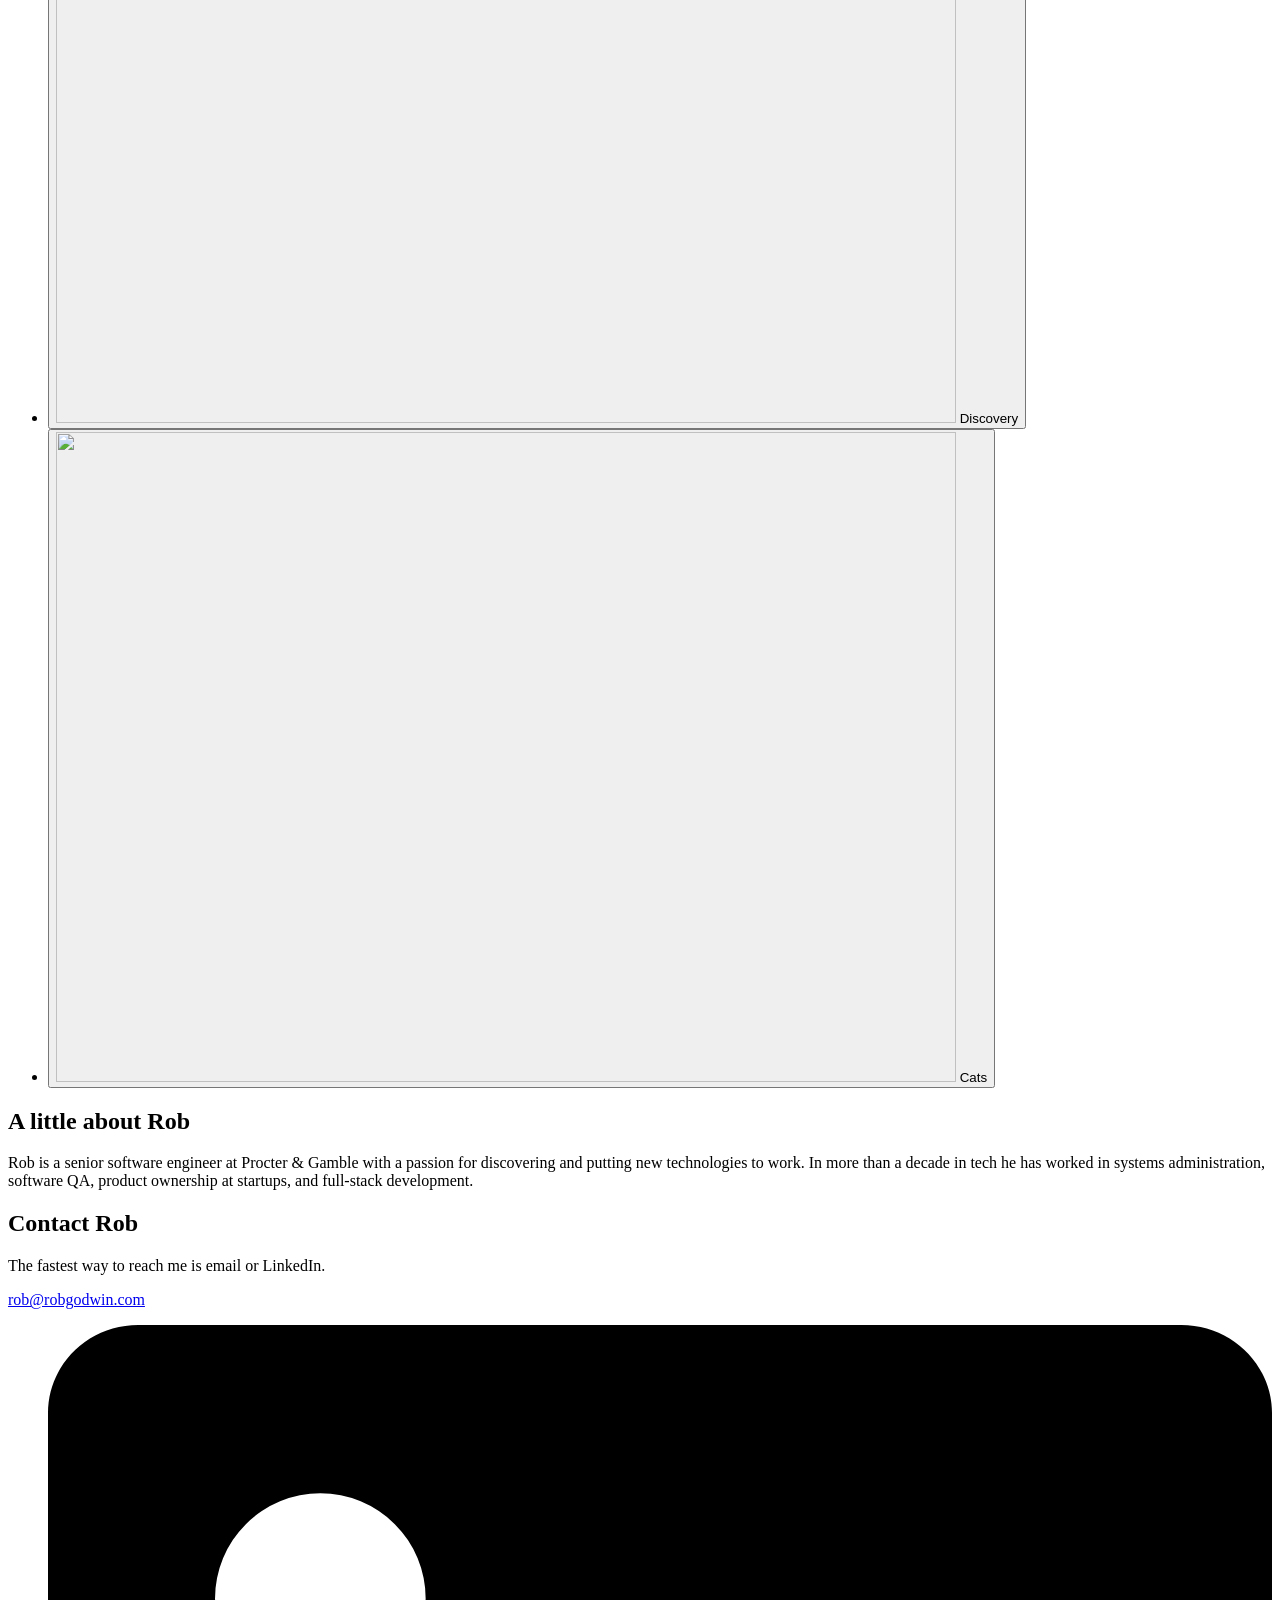
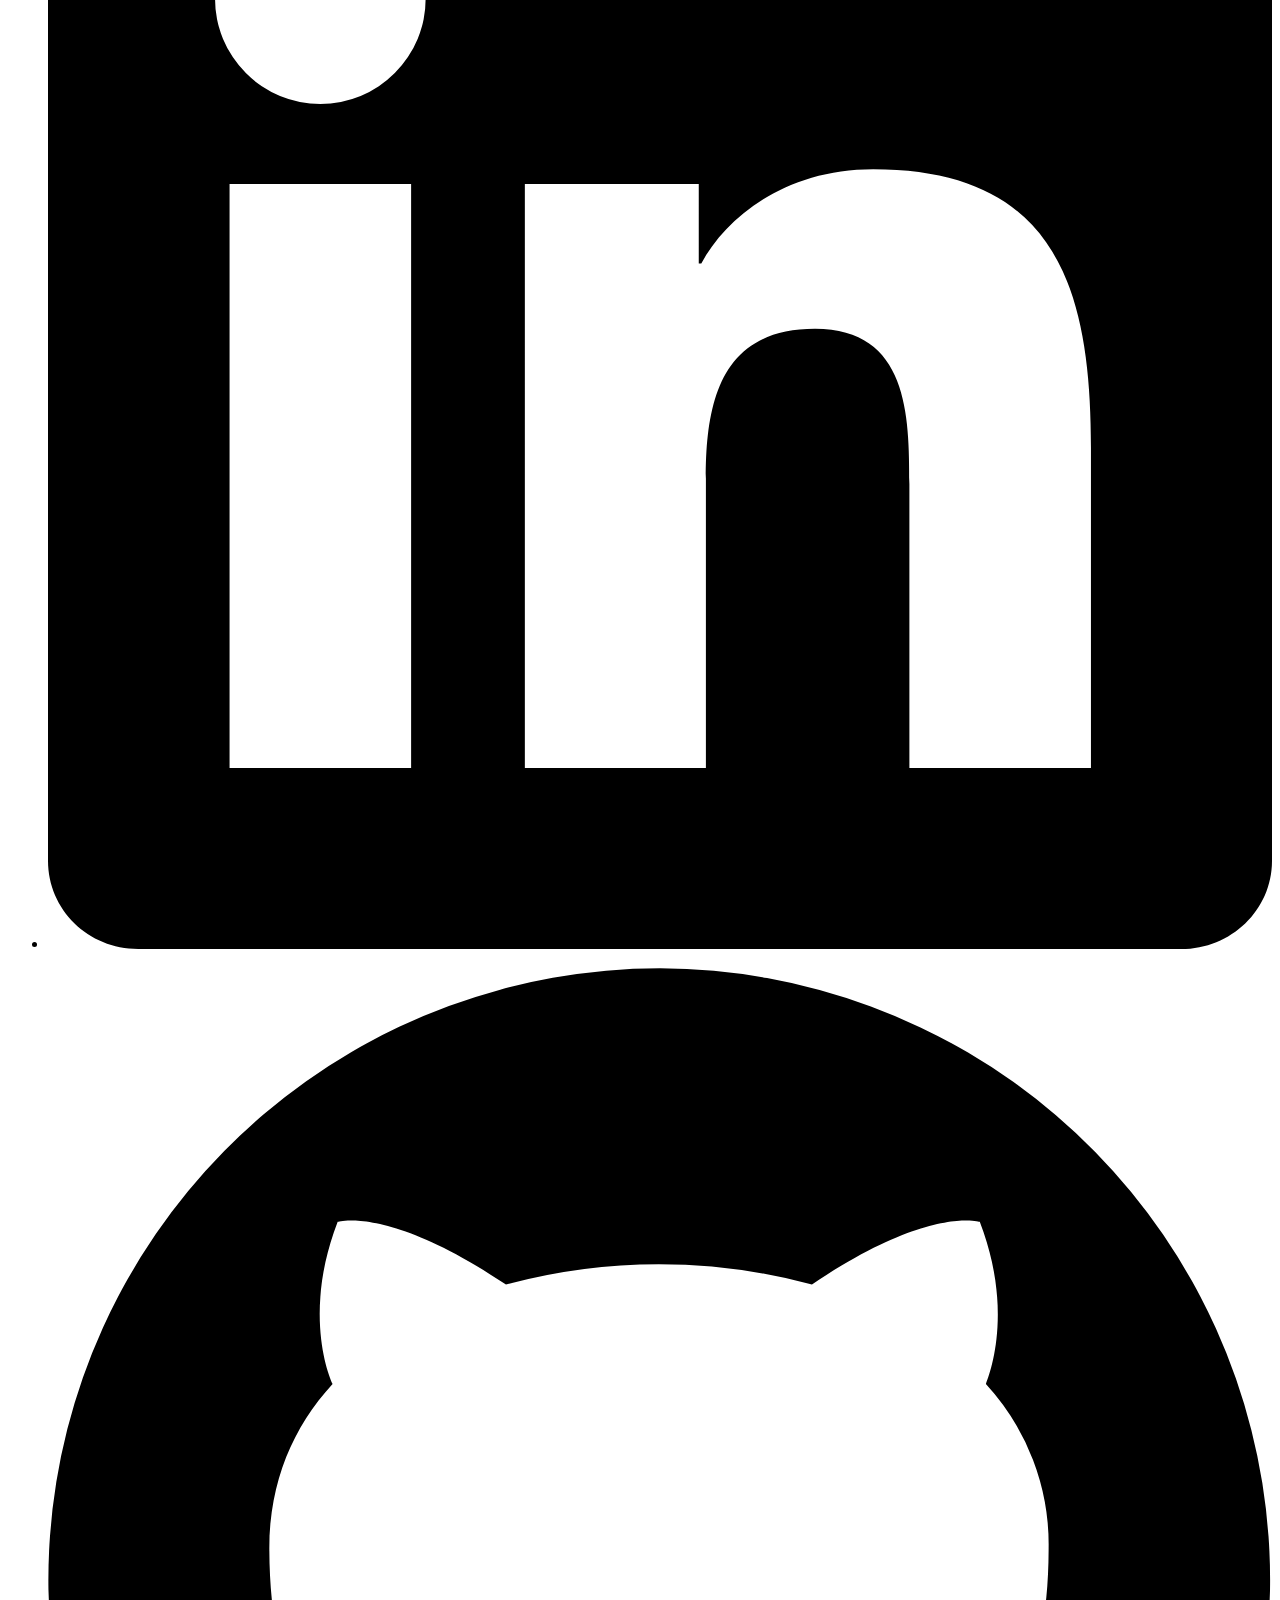
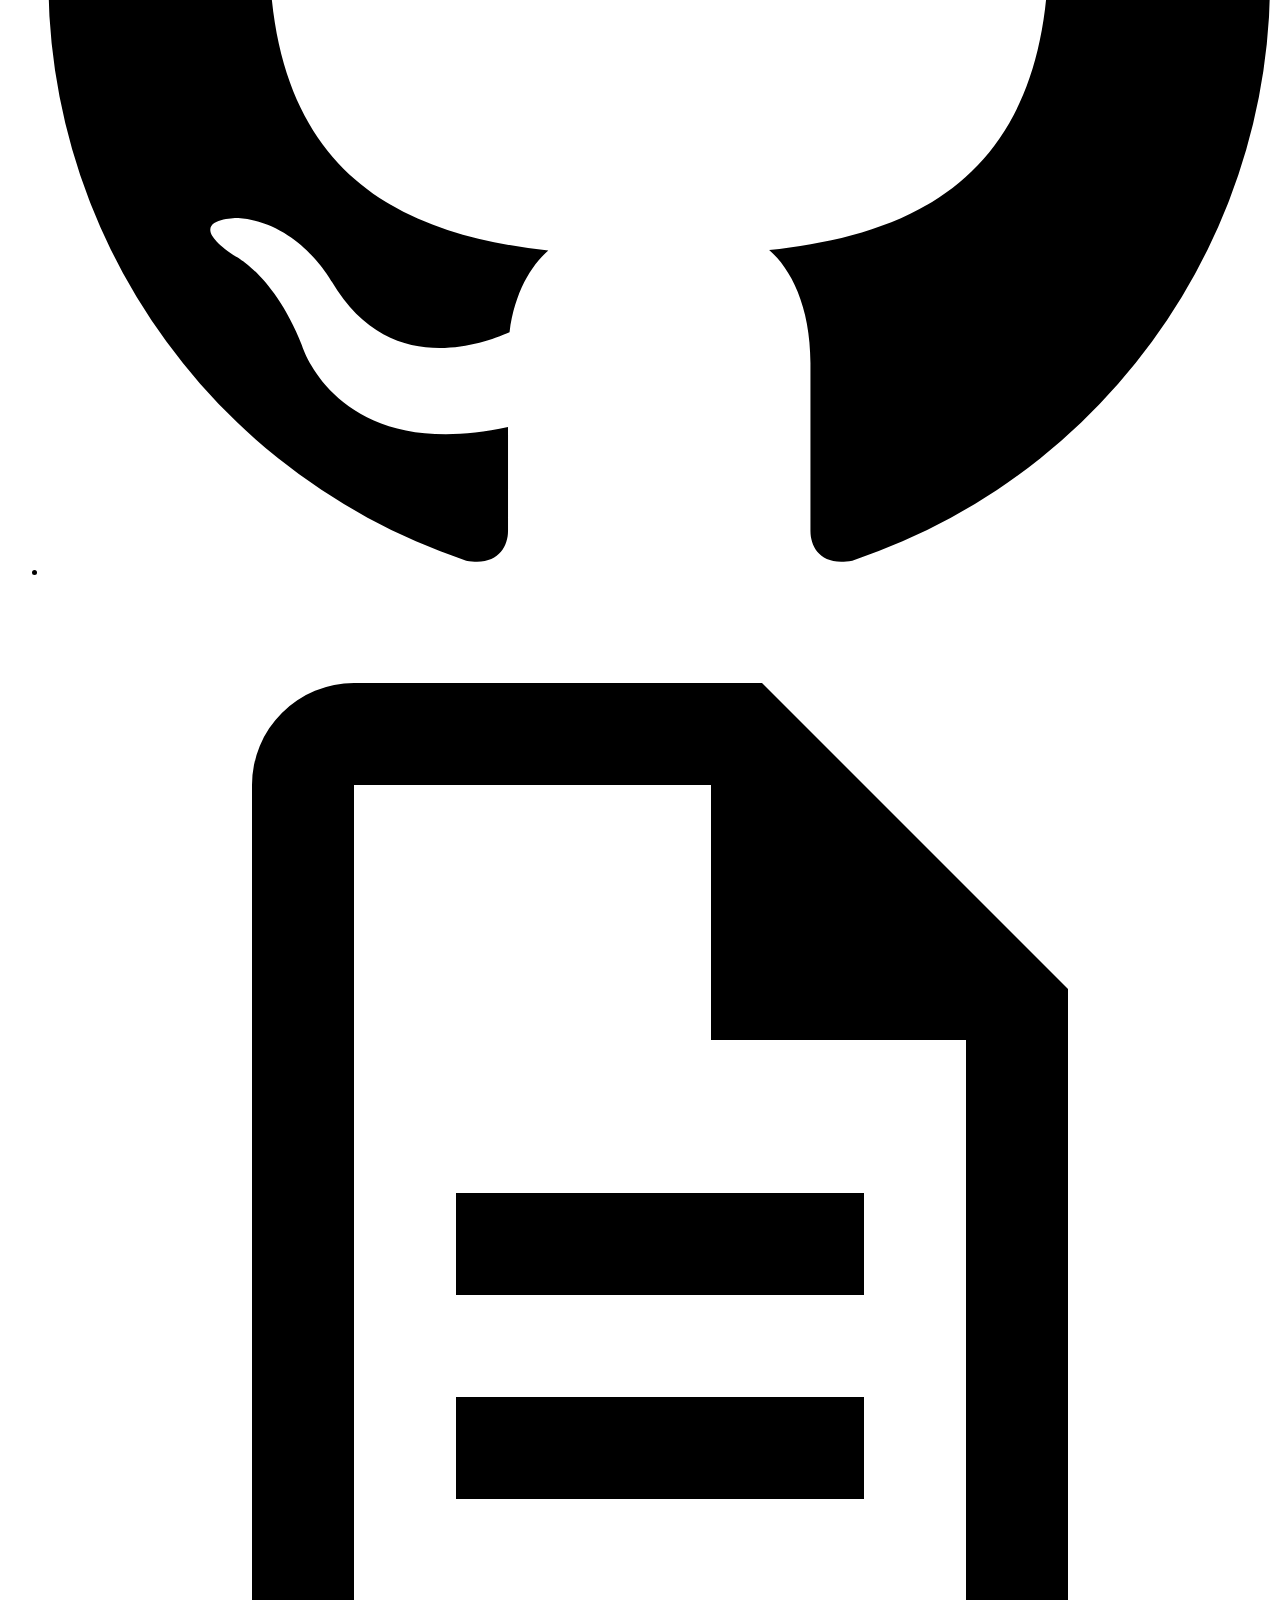
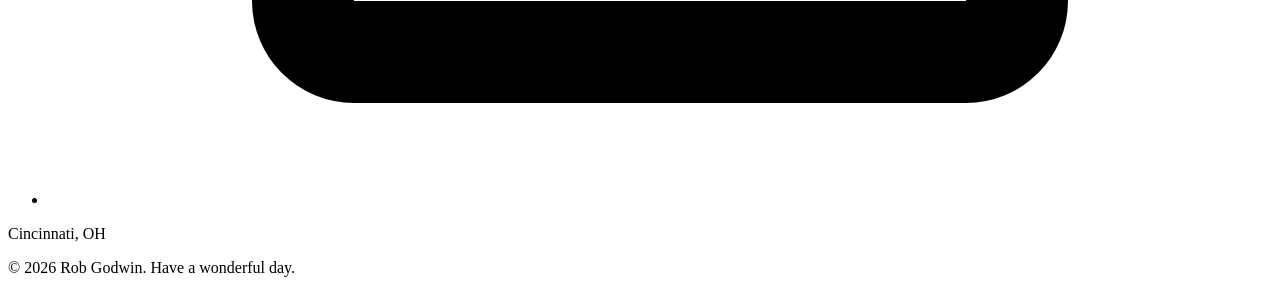
==== commit a1e6d267: "Update role, family and cats copy - Senior Software Engineer at Procter & Gamble (tagline, About, me" ====
--- a/public/index.html
+++ b/public/index.html
@@ -4,7 +4,7 @@
   <meta charset="utf-8">
   <meta name="viewport" content="width=device-width, initial-scale=1">
   <title>Rob Godwin</title>
-  <meta name="description" content="Rob Godwin — systems administrator and full-stack developer based in Cincinnati, OH. #1 Cool Dude.">
+  <meta name="description" content="Rob Godwin — senior software engineer at Procter &amp; Gamble, based in Cincinnati, OH. #1 Cool Dude.">
   <meta name="author" content="Rob Godwin">
   <meta name="color-scheme" content="light dark">
   <meta name="theme-color" content="#fbfaf7" media="(prefers-color-scheme: light)">
@@ -12,7 +12,7 @@
   <link rel="canonical" href="https://robgodwin.com/">
   <meta property="og:type" content="website">
   <meta property="og:title" content="Rob Godwin">
-  <meta property="og:description" content="Systems administrator and full-stack developer based in Cincinnati, OH. #1 Cool Dude.">
+  <meta property="og:description" content="Senior software engineer at Procter &amp; Gamble, based in Cincinnati, OH. #1 Cool Dude.">
   <meta property="og:url" content="https://robgodwin.com/">
   <meta property="og:image" content="https://robgodwin.com/og-image.png">
   <meta property="og:image:width" content="1200">
@@ -43,7 +43,7 @@
       <div class="container hero-inner">
         <img class="avatar" src="/img/profile.webp" width="256" height="256" alt="Rob as a kid, sporting a legendary bowl cut">
         <h1>Rob Godwin</h1>
-        <p class="tagline">System Administrator <span aria-hidden="true">·</span> Full-Stack Developer <span aria-hidden="true">·</span> #1 Cool Dude</p>
+        <p class="tagline"><span class="part">Senior Software Engineer at Procter &amp; Gamble</span> <span class="sep" aria-hidden="true">·</span> <span class="part">#1 Cool Dude</span></p>
         <div class="hero-actions">
           <a class="btn btn-primary" href="#contact">Get in touch</a>
           <a class="btn btn-ghost" href="https://robgodwinresume.s3.us-east-2.amazonaws.com/Rob+Godwin+resume.pdf" target="_blank" rel="noopener">Résumé</a>
@@ -76,7 +76,7 @@
           <li>
             <button class="card" type="button" data-dialog="d-lynn">
               <img src="/img/lynn.webp" width="900" height="650" alt="" loading="lazy" decoding="async">
-              <span class="card-label">My wife</span>
+              <span class="card-label">Family</span>
             </button>
           </li>
           <li>
@@ -88,7 +88,7 @@
           <li>
             <button class="card" type="button" data-dialog="d-cats">
               <img src="/img/cats.webp" width="900" height="650" alt="" loading="lazy" decoding="async">
-              <span class="card-label">In memory</span>
+              <span class="card-label">Cats</span>
             </button>
           </li>
         </ul>
@@ -98,7 +98,7 @@
     <section class="section section-accent" id="about" aria-labelledby="about-title">
       <div class="container narrow">
         <h2 id="about-title" class="section-title">A little about Rob</h2>
-        <p class="lede">Rob is an experienced IT professional with a passion for discovering and putting new technologies to work. He has years of experience across systems administration, software QA, and product ownership in startup environments, and works as a full-stack developer.</p>
+        <p class="lede">Rob is a senior software engineer at Procter &amp; Gamble with a passion for discovering and putting new technologies to work. In more than a decade in tech he has worked in systems administration, software QA, product ownership at startups, and full-stack development.</p>
       </div>
     </section>
 
@@ -165,8 +165,8 @@
   <dialog id="d-lynn" aria-labelledby="d-lynn-t">
     <img src="/img/lynn.webp" width="900" height="650" alt="Rob and Lynn smiling under holiday lights" loading="lazy">
     <div class="dialog-body">
-      <h3 id="d-lynn-t">My wife, Lynn</h3>
-      <p>Rob met Lynn shortly after moving to Cincinnati, and she is now his wife and the love of his life.</p>
+      <h3 id="d-lynn-t">Family</h3>
+      <p>Rob met Lynn shortly after moving to Cincinnati. She is now his wife and the love of his life, and together they have two children.</p>
       <form method="dialog"><button class="btn btn-ghost">Close</button></form>
     </div>
   </dialog>
@@ -181,8 +181,8 @@
   <dialog id="d-cats" aria-labelledby="d-cats-t">
     <img src="/img/cats.webp" width="900" height="650" alt="Brock, a tabby cat, napping on a blanket" loading="lazy">
     <div class="dialog-body">
-      <h3 id="d-cats-t">Brock, Teddy &amp; Evie</h3>
-      <p>In loving memory of our three cats, Brock, Teddy &amp; Evie. Here's Brock getting in a morning nap. They were family, and we miss them dearly.</p>
+      <h3 id="d-cats-t">Cats</h3>
+      <p>Brock getting in a morning nap. We've shared our home with three wonderful cats: Brock, Teddy &amp; Evie. Brock and Teddy have since passed away and we miss them dearly. Evie is still with us.</p>
       <form method="dialog"><button class="btn btn-ghost">Close</button></form>
     </div>
   </dialog>
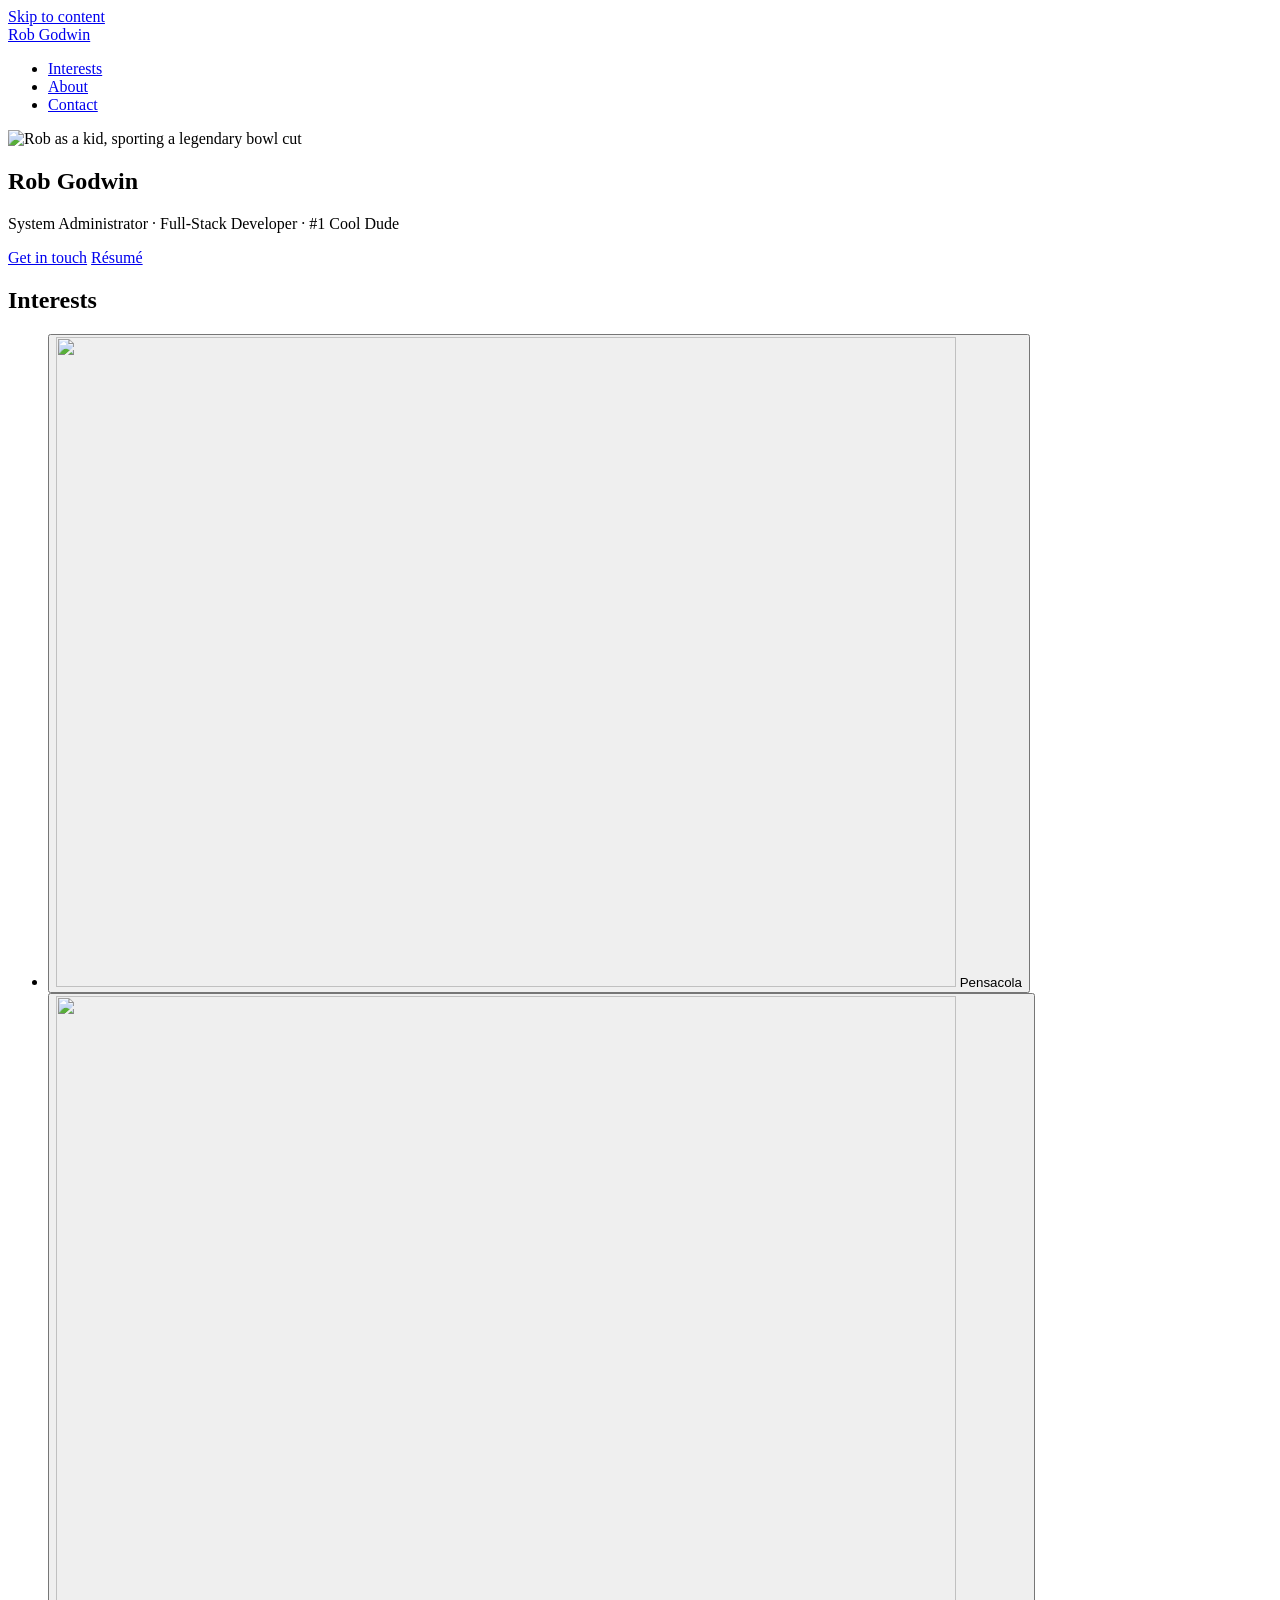
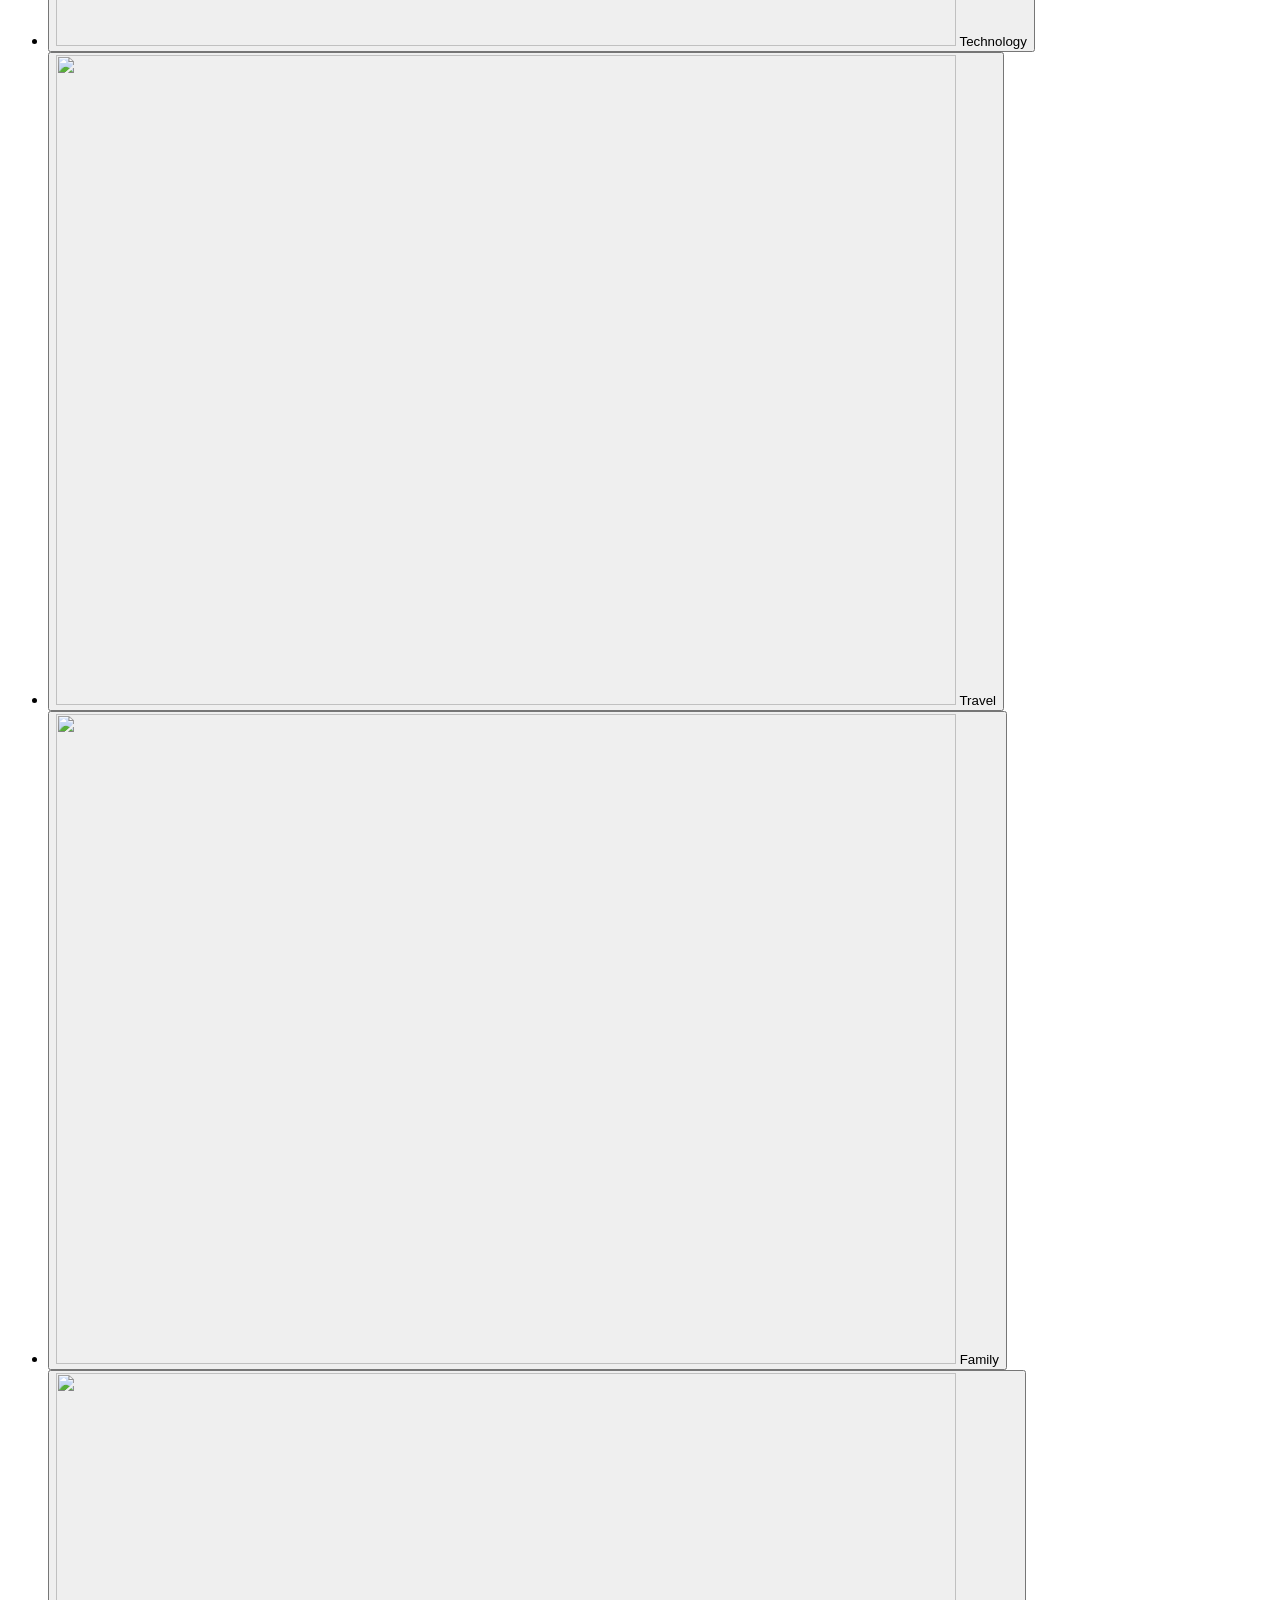
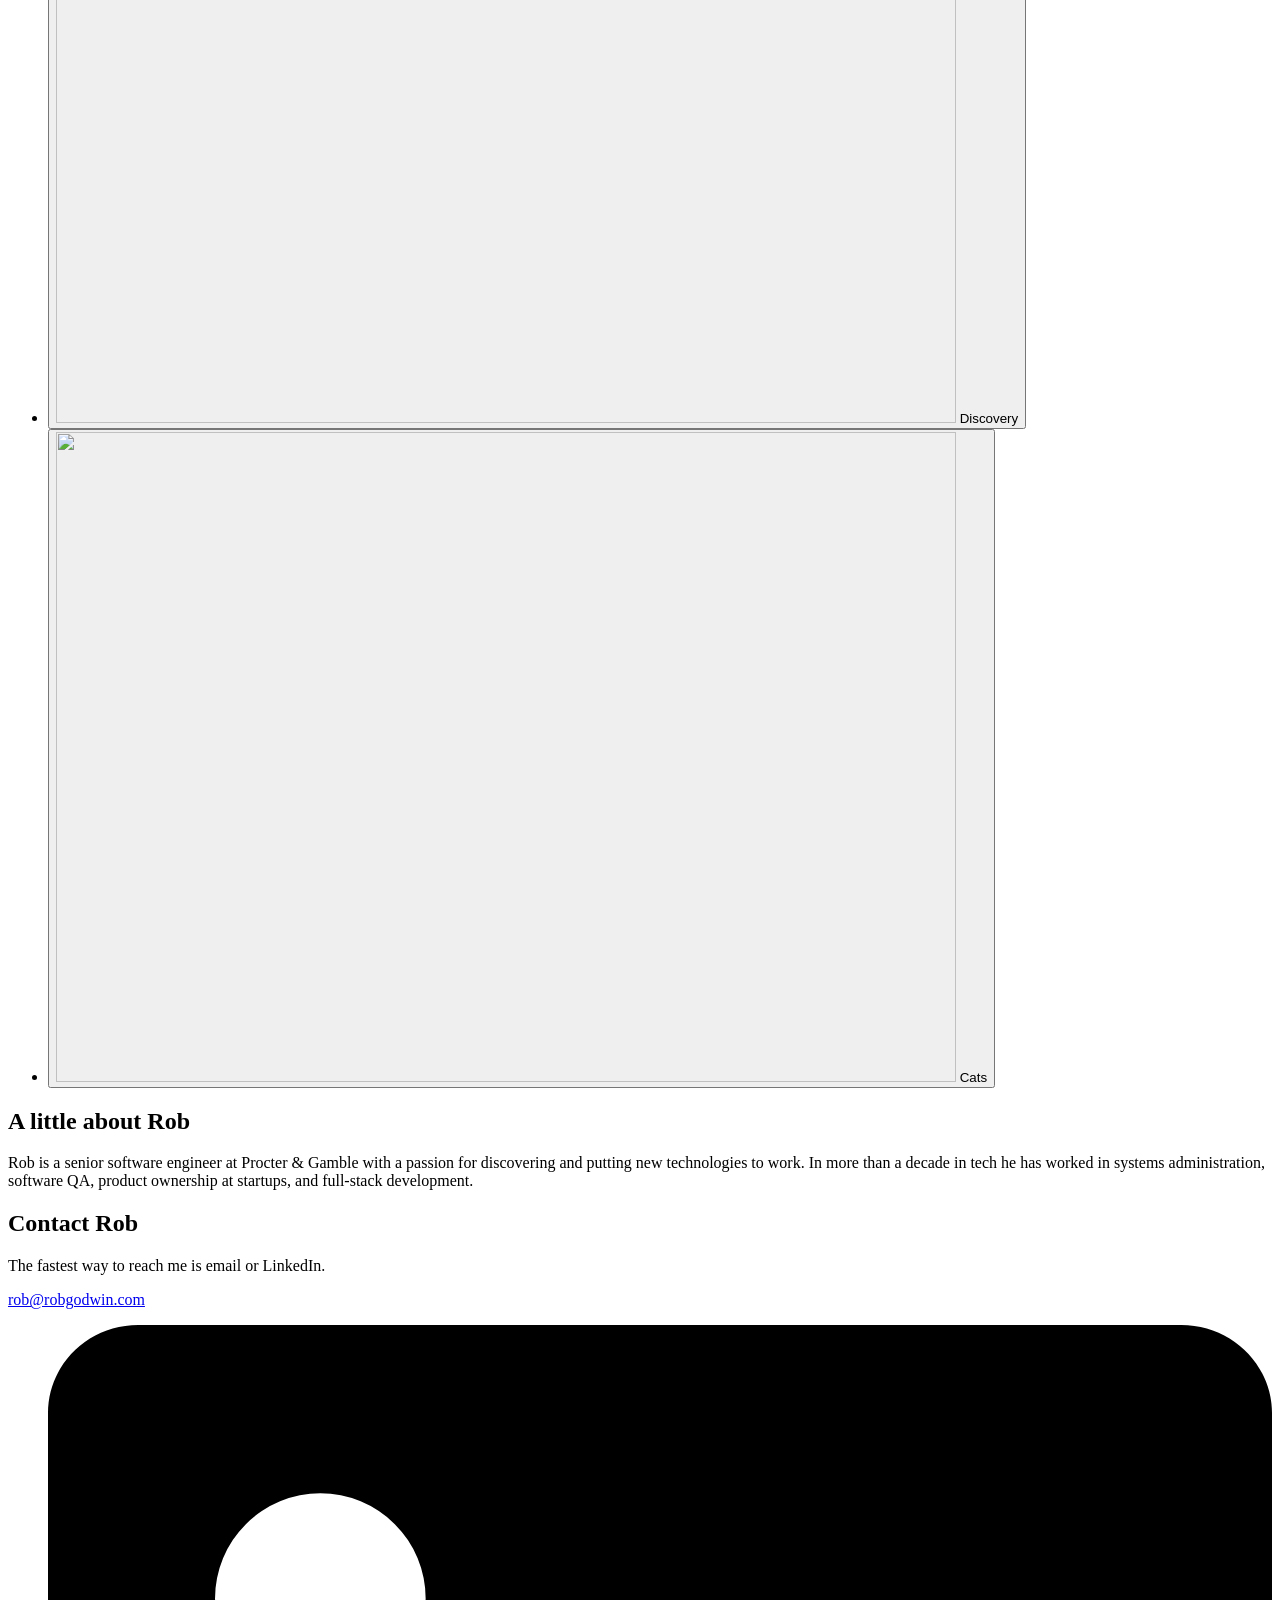
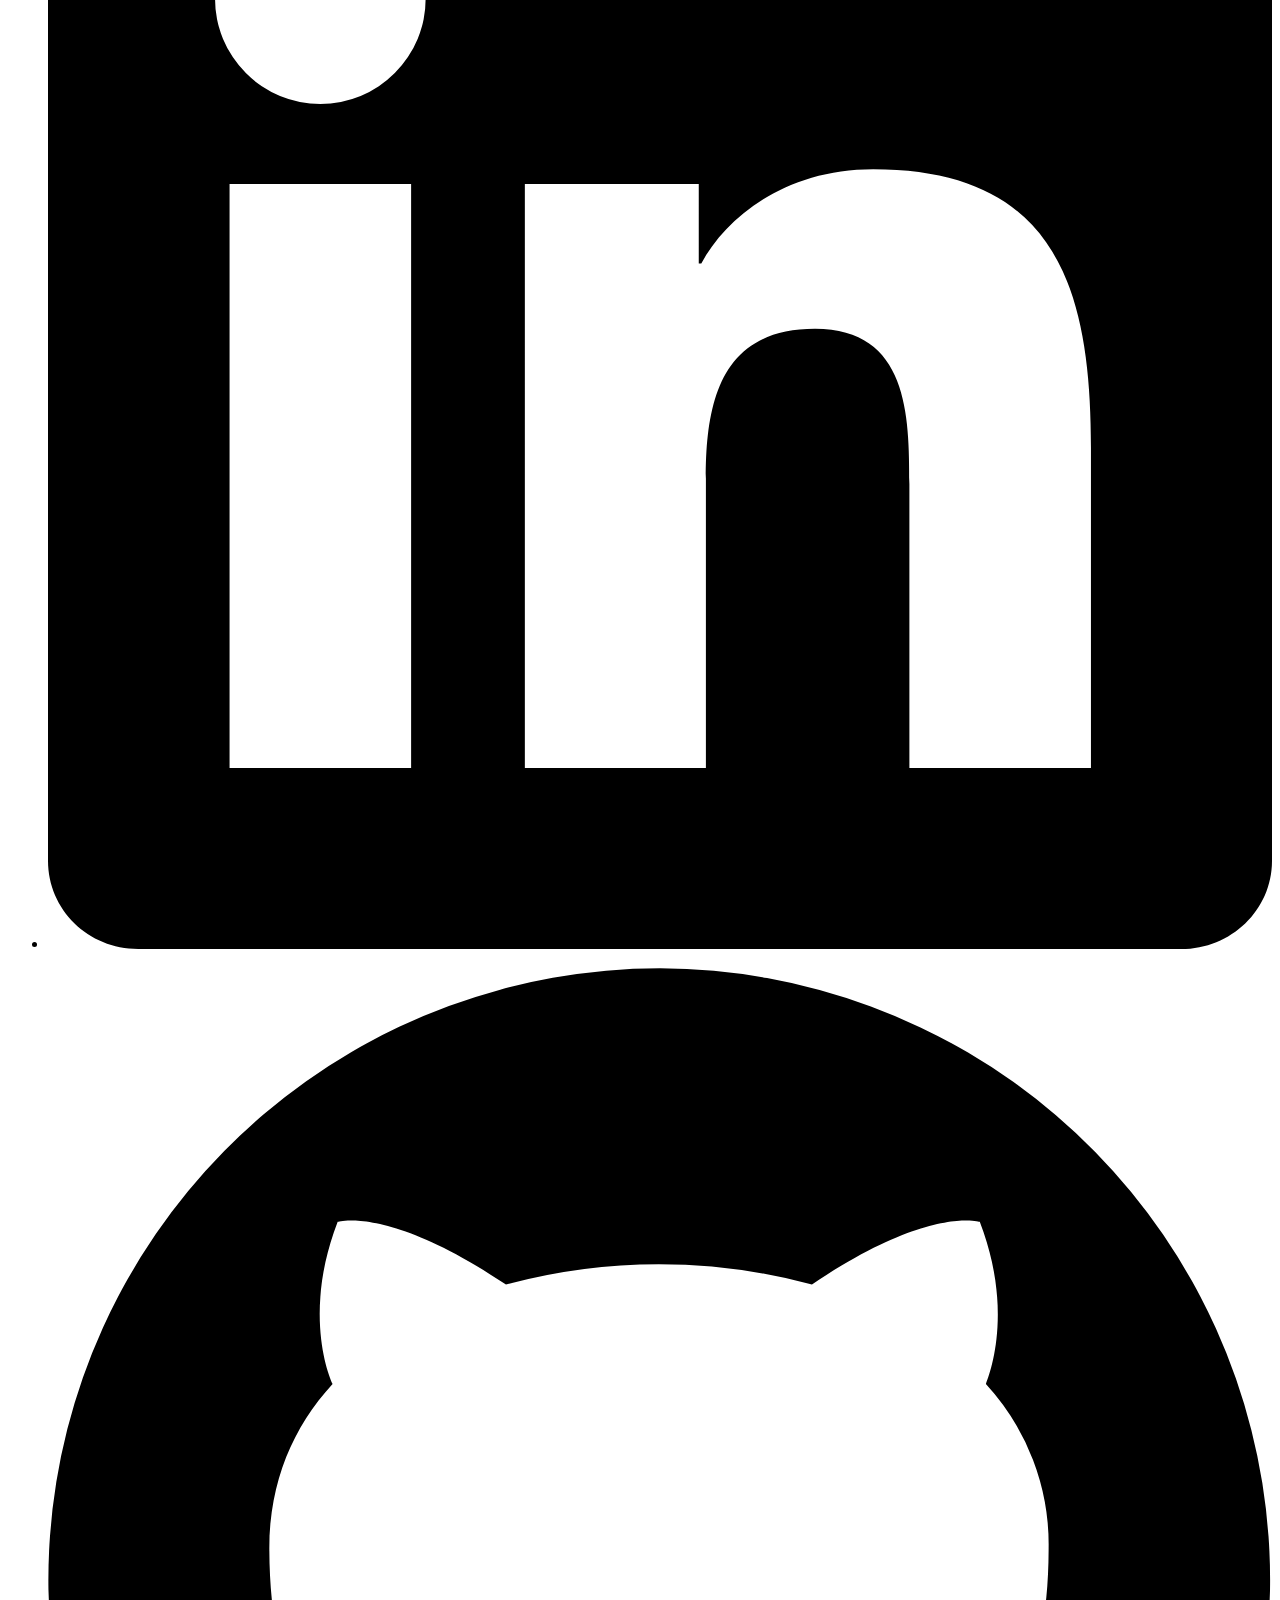
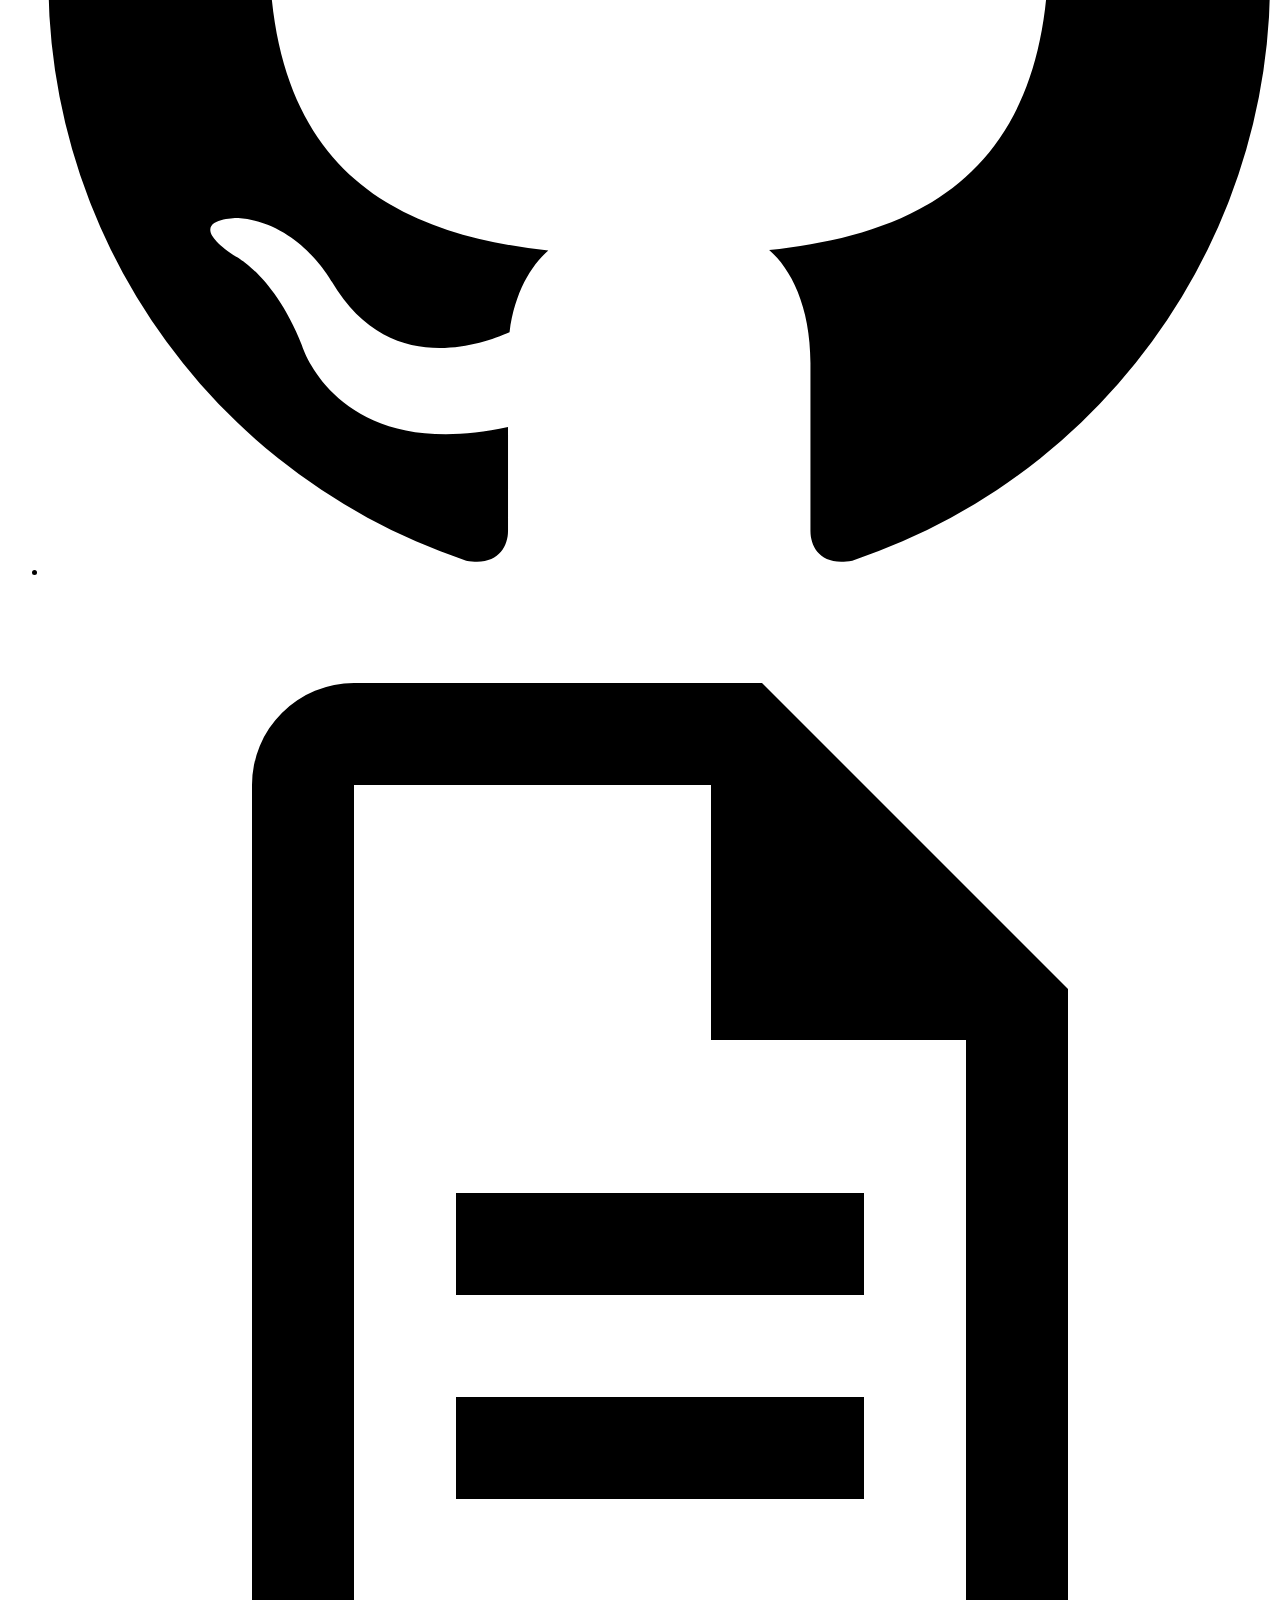
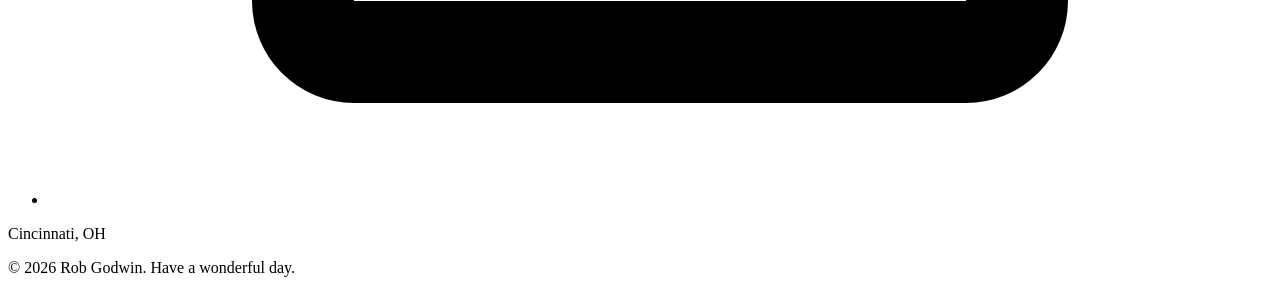
==== commit 89c62eb5: "Keep original header title Restore 'System Administrator · Full-Stack Developer · #1 Cool Dude' in t" ====
--- a/public/index.html
+++ b/public/index.html
@@ -4,7 +4,7 @@
   <meta charset="utf-8">
   <meta name="viewport" content="width=device-width, initial-scale=1">
   <title>Rob Godwin</title>
-  <meta name="description" content="Rob Godwin — senior software engineer at Procter &amp; Gamble, based in Cincinnati, OH. #1 Cool Dude.">
+  <meta name="description" content="Rob Godwin — system administrator and full-stack developer based in Cincinnati, OH. #1 Cool Dude.">
   <meta name="author" content="Rob Godwin">
   <meta name="color-scheme" content="light dark">
   <meta name="theme-color" content="#fbfaf7" media="(prefers-color-scheme: light)">
@@ -12,7 +12,7 @@
   <link rel="canonical" href="https://robgodwin.com/">
   <meta property="og:type" content="website">
   <meta property="og:title" content="Rob Godwin">
-  <meta property="og:description" content="Senior software engineer at Procter &amp; Gamble, based in Cincinnati, OH. #1 Cool Dude.">
+  <meta property="og:description" content="Systems administrator and full-stack developer based in Cincinnati, OH. #1 Cool Dude.">
   <meta property="og:url" content="https://robgodwin.com/">
   <meta property="og:image" content="https://robgodwin.com/og-image.png">
   <meta property="og:image:width" content="1200">
@@ -43,7 +43,7 @@
       <div class="container hero-inner">
         <img class="avatar" src="/img/profile.webp" width="256" height="256" alt="Rob as a kid, sporting a legendary bowl cut">
         <h1>Rob Godwin</h1>
-        <p class="tagline"><span class="part">Senior Software Engineer at Procter &amp; Gamble</span> <span class="sep" aria-hidden="true">·</span> <span class="part">#1 Cool Dude</span></p>
+        <p class="tagline"><span class="part">System Administrator</span> <span class="sep" aria-hidden="true">·</span> <span class="part">Full-Stack Developer</span> <span class="sep" aria-hidden="true">·</span> <span class="part">#1 Cool Dude</span></p>
         <div class="hero-actions">
           <a class="btn btn-primary" href="#contact">Get in touch</a>
           <a class="btn btn-ghost" href="https://robgodwinresume.s3.us-east-2.amazonaws.com/Rob+Godwin+resume.pdf" target="_blank" rel="noopener">Résumé</a>
